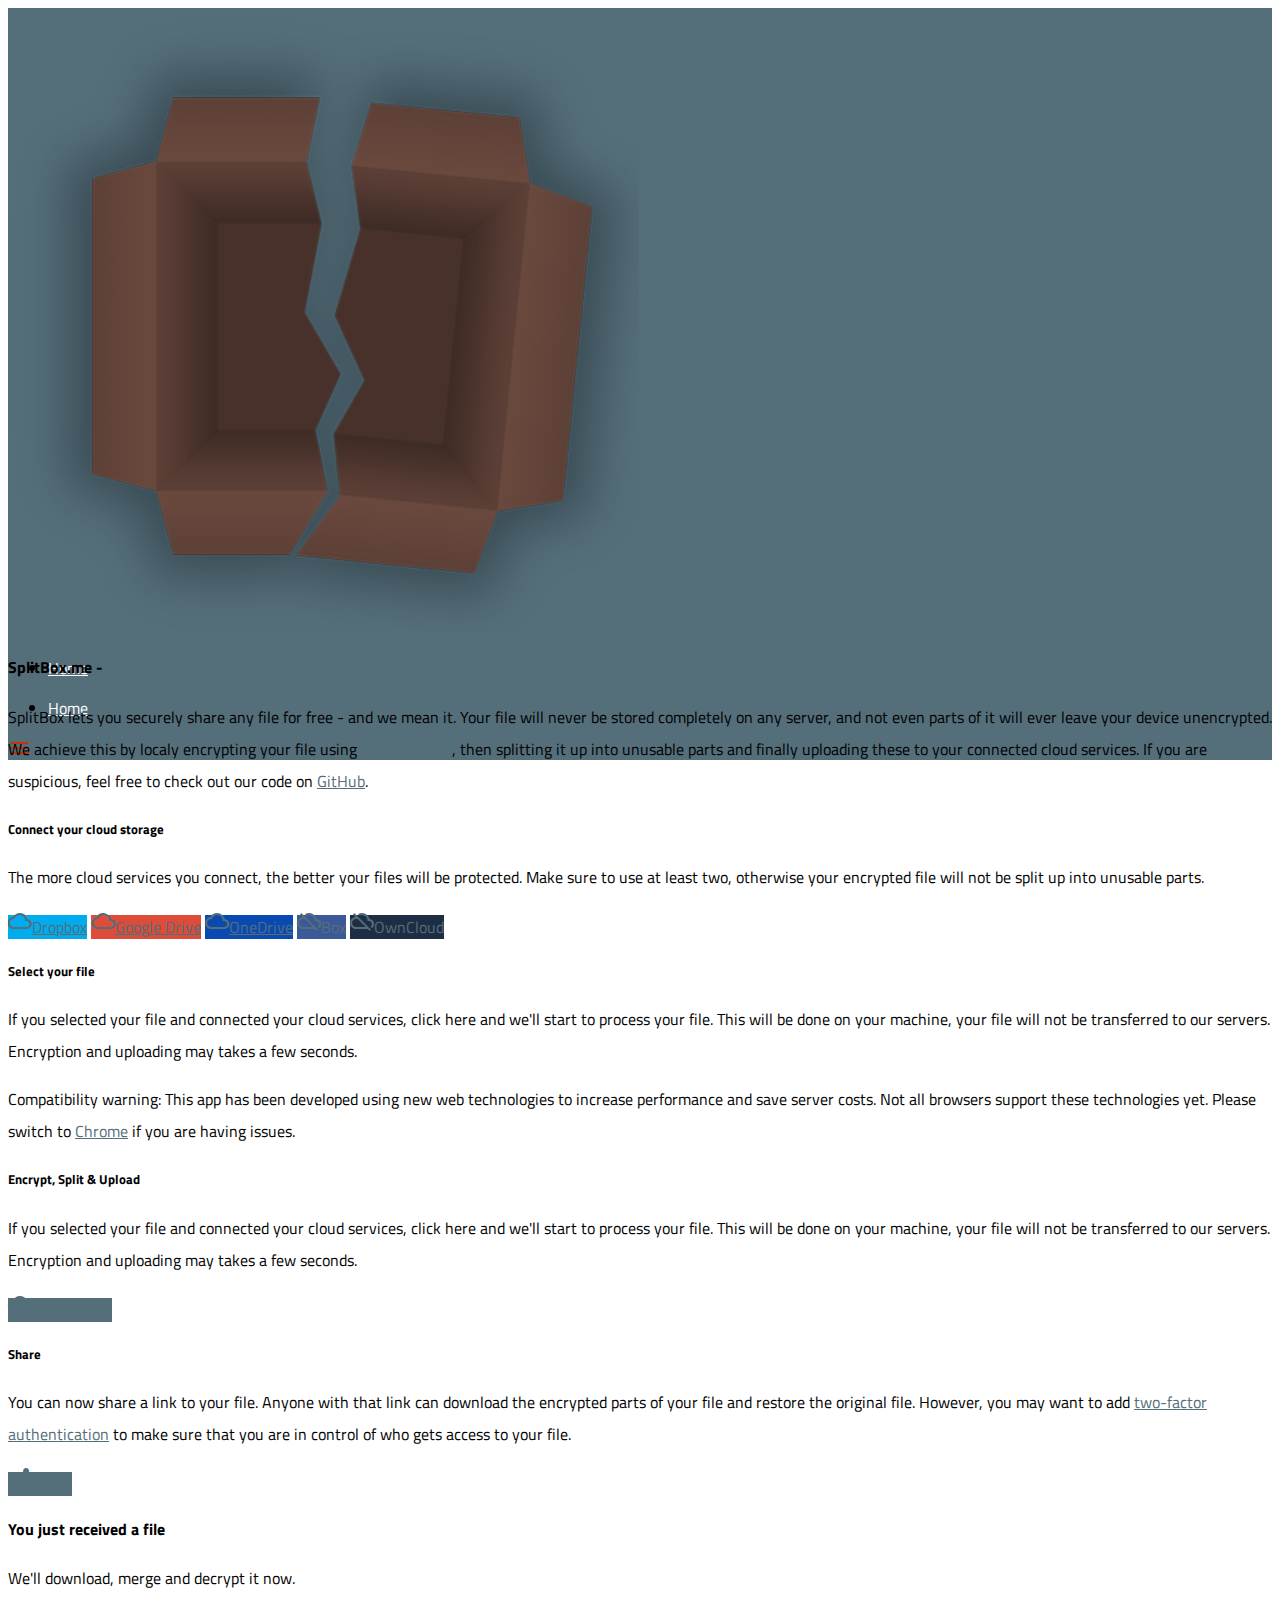
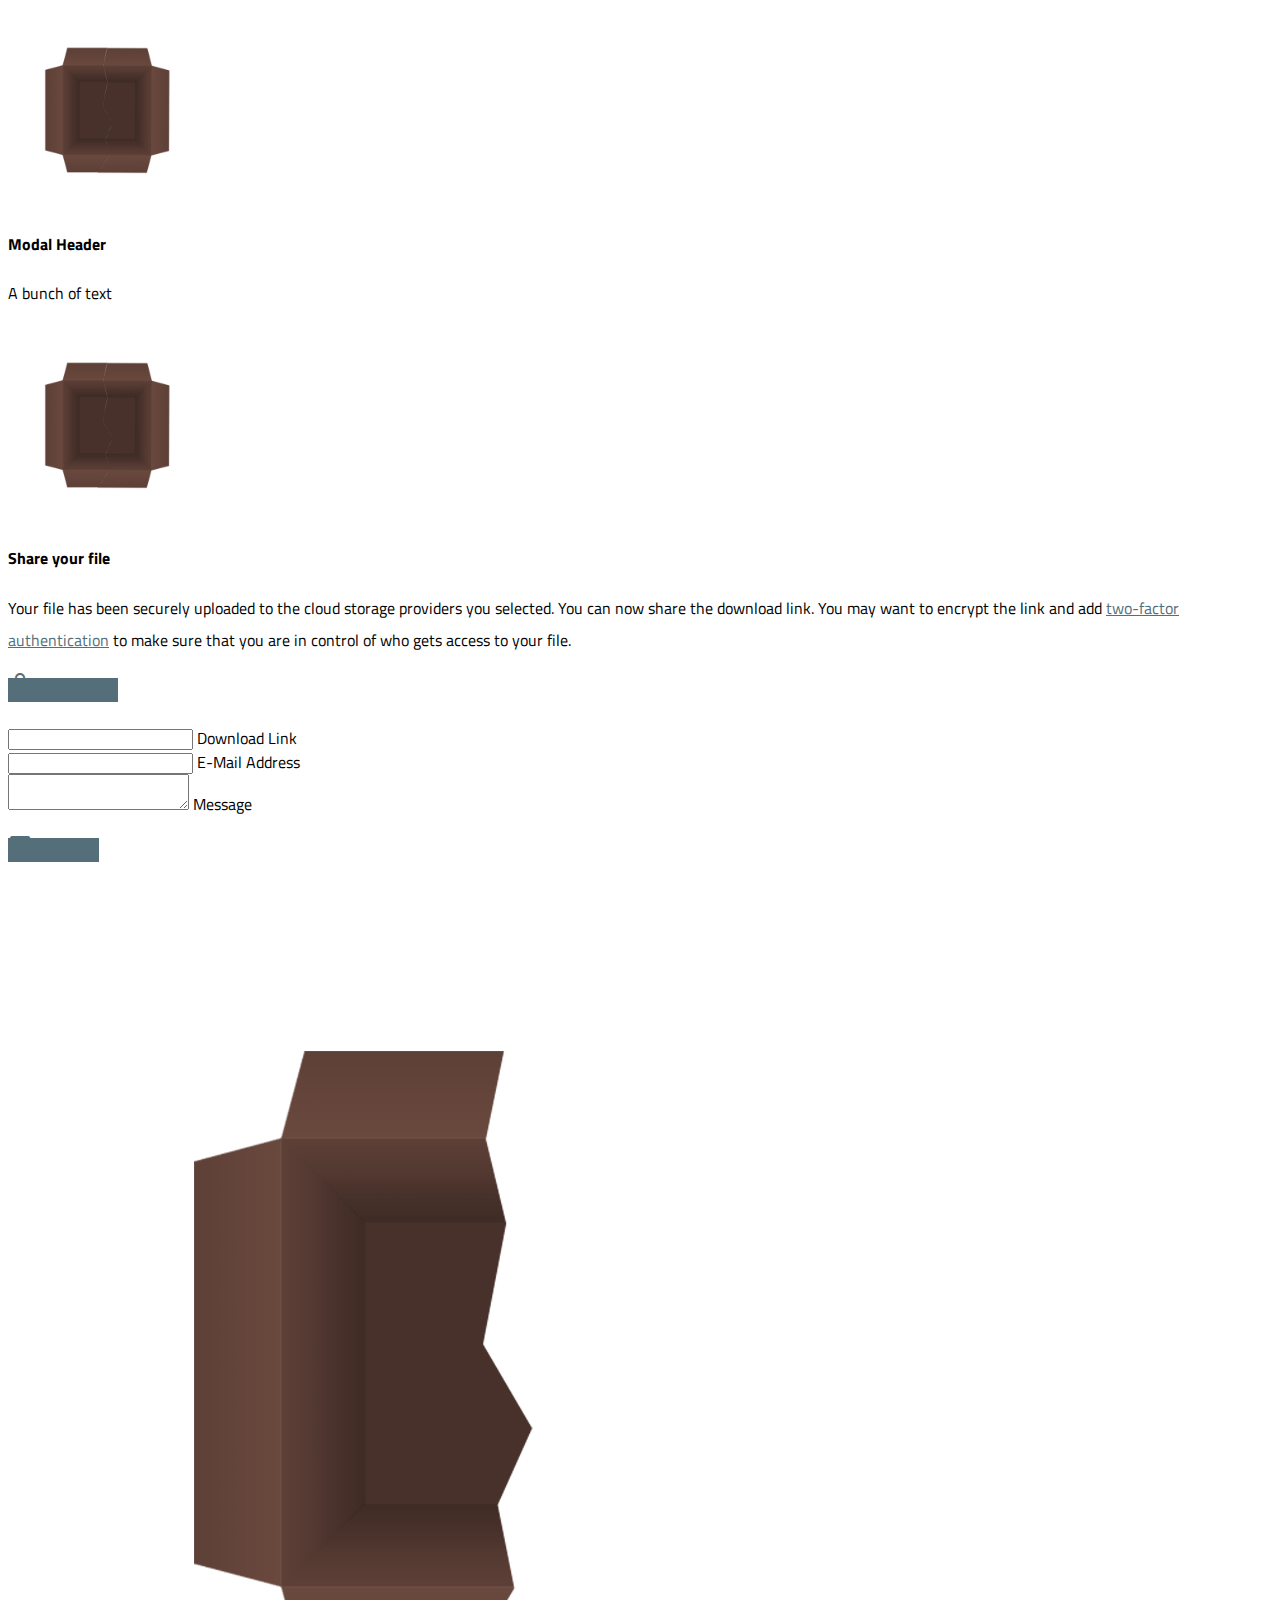
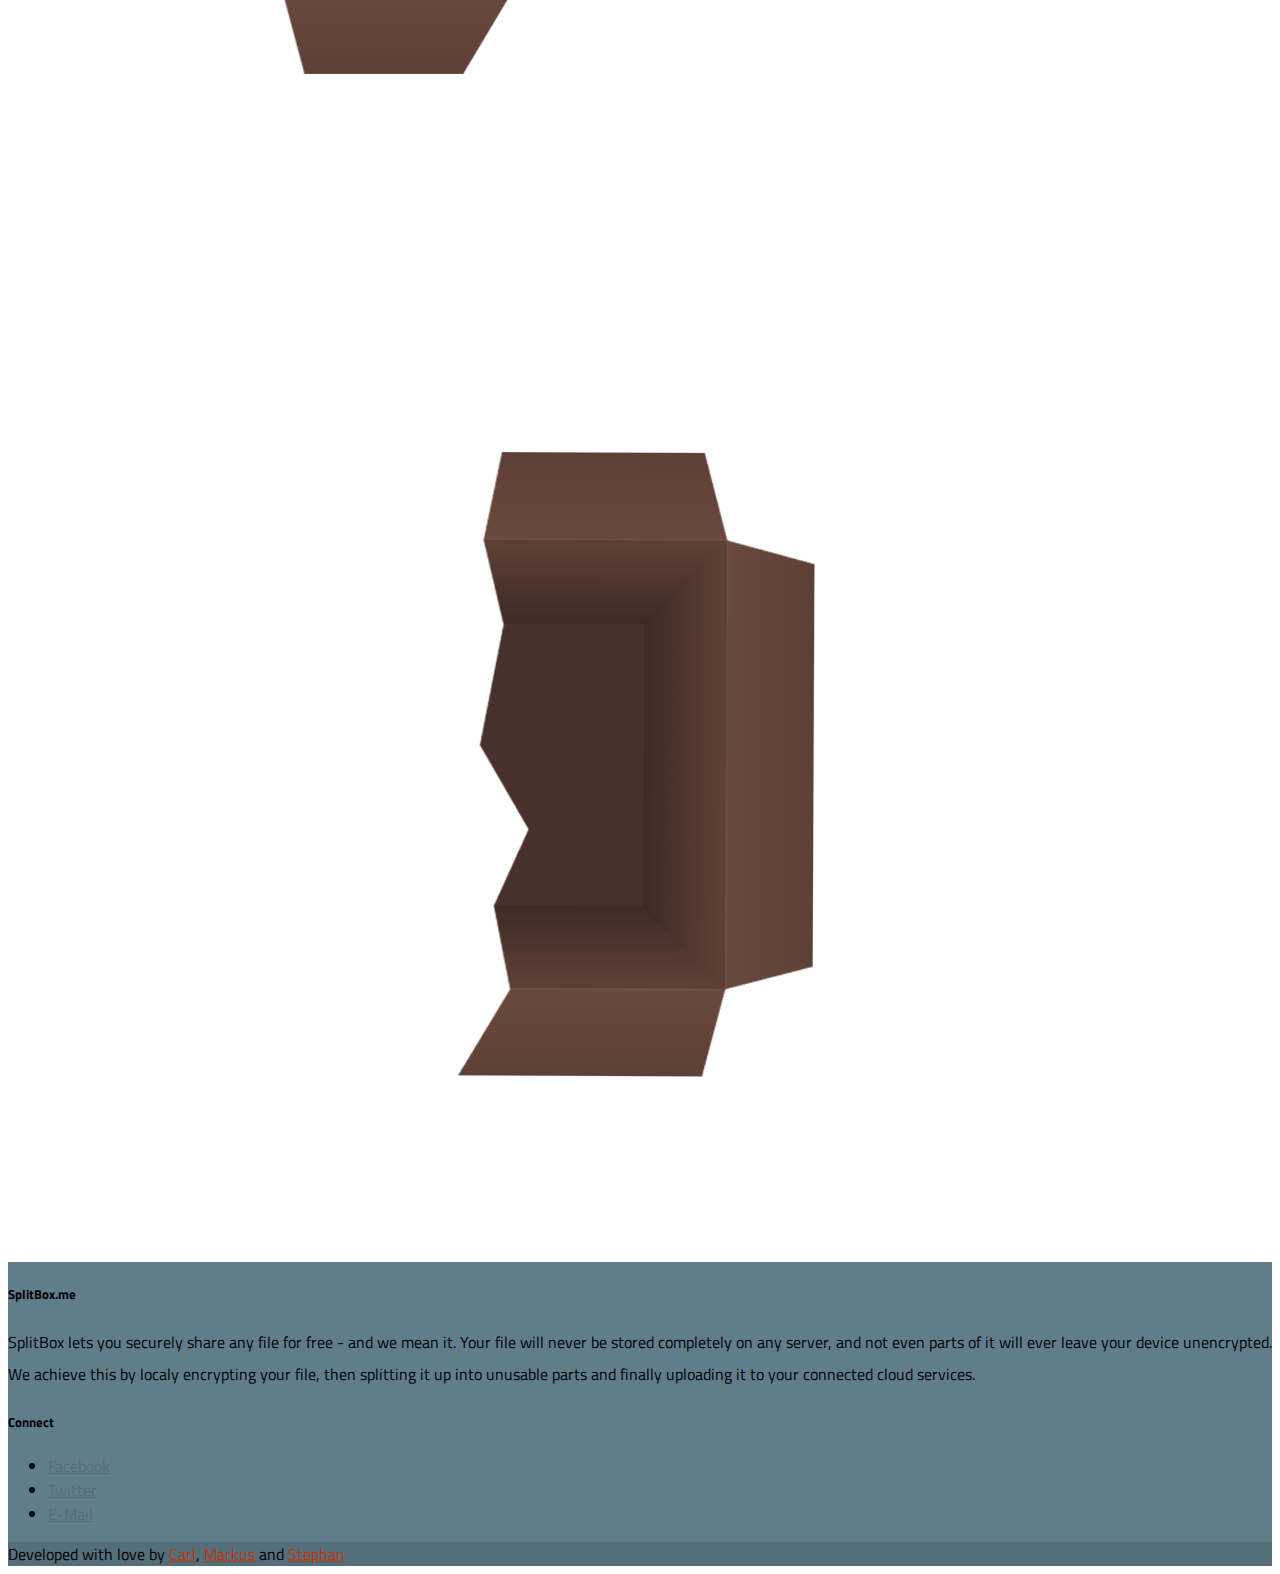
==== index.html @ 9d8092e7 "Change default font" ====
<html lang="en">
	<head>
		<meta http-equiv="Content-Type" content="text/html; charset=UTF-8"/>
		<meta name="viewport" content="width=device-width, initial-scale=1, maximum-scale=1.0, user-scalable=no"/>

		<title>SplitBox.me</title>

		<link rel="icon" type="image/png" href="images/logo.png" />

		<meta property="og:title" content="SplitBox.me - Secure Cloud Sharing" />
		<meta property="og:site_name" content="SplitBox.me"/>
		<meta property="og:description" content="SplitBox lets you securely share any file for free - and we mean it. Your file will never be stored completely on any server, and not even parts of it will ever leave your device unencrypted. We achieve this by localy encrypting your file, then splitting it up into unusable parts and finally uploading it to your connected cloud services." />
		<meta property="og:image" content="images/logo.png" />

		<link href="https://fonts.googleapis.com/icon?family=Material+Icons" rel="stylesheet">
		<link href='https://fonts.googleapis.com/css?family=Titillium+Web:300' rel='stylesheet' type='text/css'>
		<link href="css/materialize.css" type="text/css" rel="stylesheet" media="screen,projection" />
		<link href="css/dropzone.css" type="text/css" rel="stylesheet" media="screen,projection" />
		<link href="css/style.css" type="text/css" rel="stylesheet" media="screen,projection" />

	</head>
	
	<body>
		<header>
			<nav class="primary-color-dark" role="navigation">
				<div class="nav-wrapper container">
					
					<a id="logo-left-container" href="#" class="brand-logo hide-on-small-only">
						<img src="images/logo.png" />
					</a>

					<ul class="right hide-on-med-and-down">
						<li><a href="http://splitbox.me">Home</a></li>
					</ul>

					<ul id="nav-mobile" class="side-nav">
						<li><a href="http://splitbox.me">Home</a></li>
					</ul>
					<a href="#" data-activates="nav-mobile" class="button-collapse"><i
						class="material-icons accent-color-text">menu</i></a>
				</div>
			</nav>
		</header>

		<main>

			<div class="container">
				<h4>SplitBox.me - <a href="about.html">Secure File Sharing</a></h4>
				<p>SplitBox lets you securely share any file for free - and we mean it. Your file will never be stored completely on any server, and not even parts of it will ever leave your device unencrypted. We achieve this by localy encrypting your file using <a href="https://en.wikipedia.org/wiki/One-time_pad" target="_blank">one-time pad</a>, then splitting it up into unusable parts and finally uploading these to your connected cloud services. If you are suspicious, feel free to check out our code on <a href="https://github.com/SplitBoxMe" target="_blank">GitHub</a>.</p>
				<div class="divider"></div>

				<div class="section">
					<h5>Connect your cloud storage</h5>
					<p>The more cloud services you connect, the better your files will be protected. Make sure to use at least two, otherwise your encrypted file will not be split up into unusable parts.</p>

					<a id="cloud_dropbox" class="waves-effect waves-light btn-large" href="javascript:authorizeWithDropbox();" style="background-color: #00aced;"><i class="material-icons left">cloud_queue</i>Dropbox</a>

					<a id="cloud_googledrive" class="waves-effect waves-light btn-large" style="background-color: #dd4b39;" href="javascript:authorizeWithGoogleDrive();"><i class="material-icons left">cloud_queue</i>Google Drive</a>

					<a id="cloud_onedrive" class="waves-effect waves-light btn-large" href="https://login.live.com/oauth20_authorize.srf?client_id=000000004816FB64&scope=onedrive.readwrite&response_type=token&redirect_uri=https://splitbox.me" style="background-color: #094AB2;"><i class="material-icons left">cloud_queue</i>OneDrive</a>

					<a id="cloud_box" class="waves-effect waves-light btn-large tooltipped disabled" data-position="bottom" data-delay="50" data-tooltip="coming soon" style="background-color: #3B5998;"><i class="material-icons left">cloud_off</i>Box</a>

					<a id="cloud_owncloud" class="waves-effect waves-light btn-large tooltipped disabled" data-position="bottom" data-delay="50" data-tooltip="coming soon" style="background-color: #1D2D44;"><i class="material-icons left">cloud_off</i>OwnCloud</a>

				</div>
				<div class="divider"></div>

				<div class="section">
					<h5>Select your file</h5>
					<p>If you selected your file and connected your cloud services, click here and we'll start to process your file. This will be done on your machine, your file will not be transferred to our servers. Encryption and uploading may takes a few seconds.</p>
					<p id="compatibilityWarning" class="hide"><span class="red-text">Compatibility warning:</span> This app has been developed using new web technologies to increase performance and save server costs. Not all browsers support these technologies yet. Please switch to <a href="http://www.google.com/chrome/" target="_blnak">Chrome</a> if you are having issues.</p>
					<form action="#" class="dropzone" id="imageDropzone"></form>
				</div>
				
				<div class="section hide">
					<h5>Encrypt, Split &amp; Upload</h5>
					<p>If you selected your file and connected your cloud services, click here and we'll start to process your file. This will be done on your machine, your file will not be transferred to our servers. Encryption and uploading may takes a few seconds.</p>
					<a id="processButton" href="javascript:processFile();" class="primary-color-dark waves-effect waves-light btn-large disabled"><i class="material-icons left">backup</i>Process File</a>
				</div>

				<div class="section hide">
					<h5>Share</h5>
					<p>You can now share a link to your file. Anyone with that link can download the encrypted parts of your file and restore the original file. However, you may want to add <a href="https://en.wikipedia.org/wiki/Two-factor_authentication" target="_blank">two-factor authentication</a> to make sure that you are in control of who gets access to your file.</p>
					<a id="shareButton" href="javascript:shareFile();" class="primary-color-dark waves-effect waves-light btn-large disabled"><i class="material-icons left">share</i>Share</a>
				</div>

				
				<div id="modalDownload" class="modal">
					<div class="modal-content">
						<h4 id="downloadHeader">You just received a file</h4>
						<p id="downloadDescription">We'll download, merge and decrypt it now.</p>
						<div id="downloadAnimationContainer">
							<div id="boxDownloadLeft">&nbsp;</div>
							<div id="boxDownloadRight">&nbsp;</div>
						</div>
					</div>
				</div>

				<div id="modalUpload" class="modal">
					<div class="modal-content">
						<h4 id="uploadHeader">Modal Header</h4>
						<p id="uploadDescription">A bunch of text</p>
						<div id="uploadAnimationContainer">
							<div id="boxLeft">&nbsp;</div>
							<div id="boxRight">&nbsp;</div>
						</div>
					</div>
				</div>

				<div id="modalShare" class="modal">
					<div class="modal-content">
						<h4 id="uploadHeader">Share your file</h4>
						<p id="uploadDescription">Your file has been securely uploaded to the cloud storage providers you selected. You can now share the download link. You may want to encrypt the link and add <a href="https://en.wikipedia.org/wiki/Two-factor_authentication" target="_blank">two-factor authentication</a> to make sure that you are in control of who gets access to your file.</p>
						
						<a id="encryptLink" href="javascript:encryptLink();" class="primary-color-dark waves-effect waves-light btn"><i class="material-icons left">lock</i>Encrypt Link</a>
						<br/><br/>
						<form class="col s12">
							<div class="row">
								<div class="input-field col s12">
									<input id="downloadLink" type="text" value="">
									<label class="active" for="downloadLink">Download Link</label>
								</div>
								<div class="input-field col s12">
									<input id="mailAddress" type="email" value="">
									<label class="active" for="mailAddress">E-Mail Address</label>
								</div>
								<div class="input-field col s12">
									<textarea id="mailMessage" class="materialize-textarea"></textarea>
									<label class="active" for="mailMessage">Message</label>
								</div>
							</div>
						</form>

						<a id="sendMail" href="javascript:shareLinkViaMail();" class="primary-color-dark waves-effect waves-light btn"><i class="material-icons left">mail</i>Send Mail</a>

					</div>
				</div>

			</div>

			<!-- preoading stuff -->
			<div class="hide">
				<img src="images/logo_left.png">
				<img src="images/logo_right.png">
			</div>
		</main>

		<!-- Scripts -->
		<script src="https://code.jquery.com/jquery-2.1.1.min.js"></script>
		<script src="https://www.dropbox.com/static/api/dropbox-datastores-1.2-latest.js" type="text/javascript"></script>
		<script src="https://apis.google.com/js/client.js"></script>
		<script src="js/materialize.js"></script>
		<script src="js/q.js"></script>
		<script src="js/dropzone.js"></script>
		<script src="js/dropboxconnector.js" type="text/javascript"></script>
		<script src="js/googledriveconnector.js" type="text/javascript"></script>
		<script src="js/uploadmanager.js"></script>
		<script src="js/downloadmanager.js"></script>
		<script src="js/onedriveconnector.js"></script>
		<script src="js/main.js"></script>

	</body>

	<footer class="page-footer primary-color">
			<div class="container">
				<div class="row">
					<div class="col l6 s12">
						<h5 class="white-text">SplitBox.me</h5>
						<p class="grey-text text-lighten-4">SplitBox lets you securely share any file for free - and we mean it. Your file will never be stored completely on any server, and not even parts of it will ever leave your device unencrypted. We achieve this by localy encrypting your file, then splitting it up into unusable parts and finally uploading it to your connected cloud services.</p>
					</div>
					<div class="col l3 s12">
						<h5 class="white-text">Connect</h5>
						<ul>
							<li><a class="white-text" href="https://www.facebook.com/SplitBox">Facebook</a></li>
							<li><a class="white-text" href="https://twitter.com/SplitBoxMe">Twitter</a></li>
							<li><a class="white-text" href="mailto:contact@steppschuh.net">E-Mail</a></li>
						</ul>
					</div>
					<div class="col l3 s12">
					</div>
				</div>
			</div>
			<div class="footer-copyright primary-color-dark">
				<div class="container">
					Developed with love by 
					<a class="accent-color-text text-lighten-3" href="http://carl-ambroselli.de/">Carl</a>, 
					<a class="accent-color-text text-lighten-3" href="http://markus-petrykowski.de/">Markus</a> and 
					<a class="accent-color-text text-lighten-3" href="http://steppschuh.net/">Stephan</a>
				</div>
			</div>
		</footer>		

</html>
---- css/style.css ----
nav ul a,
nav .brand-logo {
  color: #FFFFFF;
}

body {
  display: flex;
  min-height: 100vh;
  flex-direction: column;
  font-family: 'Titillium Web', Titillium
}

main {
  flex: 1 0 auto;
}

p {
  line-height: 2rem;
}

a {
  color: #546E7A;
}

a:hover {
  color: #546E7A;
}

#setupCanvasWrapper {
  width: 100%;
  height: 250px;
  margin-top: 30px;
}

#previewCanvasWrapper {
  width: 100%;
  height: 500px;
}

#logo-left-container {
  height: 100%;
  padding: 5px;
}

#logo-left-container img {
    height: 100%;
    width: auto;
}

.button-collapse {
  color: #26a69a;
}

.parallax-container {
  min-height: 380px;
  line-height: 0;
  height: auto;
  color: rgba(255,255,255,.9);
}
.parallax-container .section {
  width: 100%;
}

.btn-large:hover, .btn:hover {
  color: #FFF;
}

.btn-large, .btn {
	margin-bottom: 5px;	
}

.divider {
  margin-top: 10px;
  margin-bottom: 10px;
}

.collection .collection-item.avatar {
	min-height: 0px;
}

.secondary-content .material-icons {
	font-size: 34px;
}

.collection {
	margin: 0px;
}

.collection-item .title {
	float: top;
}

.collection-item .status {
	opacity: 0.5;
	margin-right: 10px;
}

.collection-item .ticket {
	opacity: 0.3;
}

.card {
    margin: 1rem 0 1rem 0;
}

.card .card-image-div {
	background-color: #EEE;
	width: 100%;
	height: 100%;
	background-size: cover;
	background-repeat: no-repeat;
  background-position: center; 
}

.card .card-content .card-title {
	line-height: 1.5;
}

.card .card-action a {
	color: #CDDC39;
}

.card .card-action a:hover {
	color: #CDDC39;
}

@media only screen and (max-width : 992px) {
  .parallax-container .section {
    position: absolute;
    top: 40%;
  }
  #index-banner .section {
    top: 10%;
  }
}

@media only screen and (max-width : 600px) {
  #index-banner .section {
    top: 0;
  }
}

.background-image-container {
  position: fixed;
  overflow: hidden;
  top: 0;
  left: 0;
  right: 0;
  bottom: 0;
  z-index: -1;
}

.background-image-container img {
  position: absolute;
  bottom: 0;
  min-width: 100%;
  min-height: 100%;
  opacity: 0.7;
}

.parallax img {
  opacity: 0.7;
}

.icon-block {
  padding: 0 15px;
}
.icon-block .material-icons {
  font-size: inherit;
}

footer.page-footer {
  margin: 0;
}

#uploadAnimationContainer, #downloadAnimationContainer {
  position: relative;
  width: 100%;
  height: 200px;
}

#boxLeft, #boxRight, #boxDownloadLeft, #boxDownloadRight {
  position: absolute;
  width: 200px;
  height: 200px;
  background-size: contain;
  background-repeat: no-repeat;
  background-position: center;
  -webkit-transition: all 300ms linear;
  -moz-transition: all 300ms linear;
  -ms-transition: all 300ms linear;
  -o-transition: all 300ms linear;
  transition: all 300ms linear;
}

#boxLeft, #boxDownloadLeft {
  background-image: url(../images/logo_left.png);
}

#boxRight, #boxDownloadRight {
  background-image: url(../images/logo_right.png);
}

/**
* Corporate design colors
**/
.primary-color {
  background-color: #607D8B !important;
}

.primary-color-dark {
  background-color: #546E7A !important;
}

.primary-color-light {
  background-color: #78909C !important;
}

.accent-color {
  background-color: #BF360C !important;
}

.primary-color-text {
  color: #607D8B !important;
}

.primary-color-dark-text {
  color: #546E7A !important;
}

.primary-color-light-text {
  color: #78909C !important;
}

.accent-color-text {
  color: #BF360C !important;
}
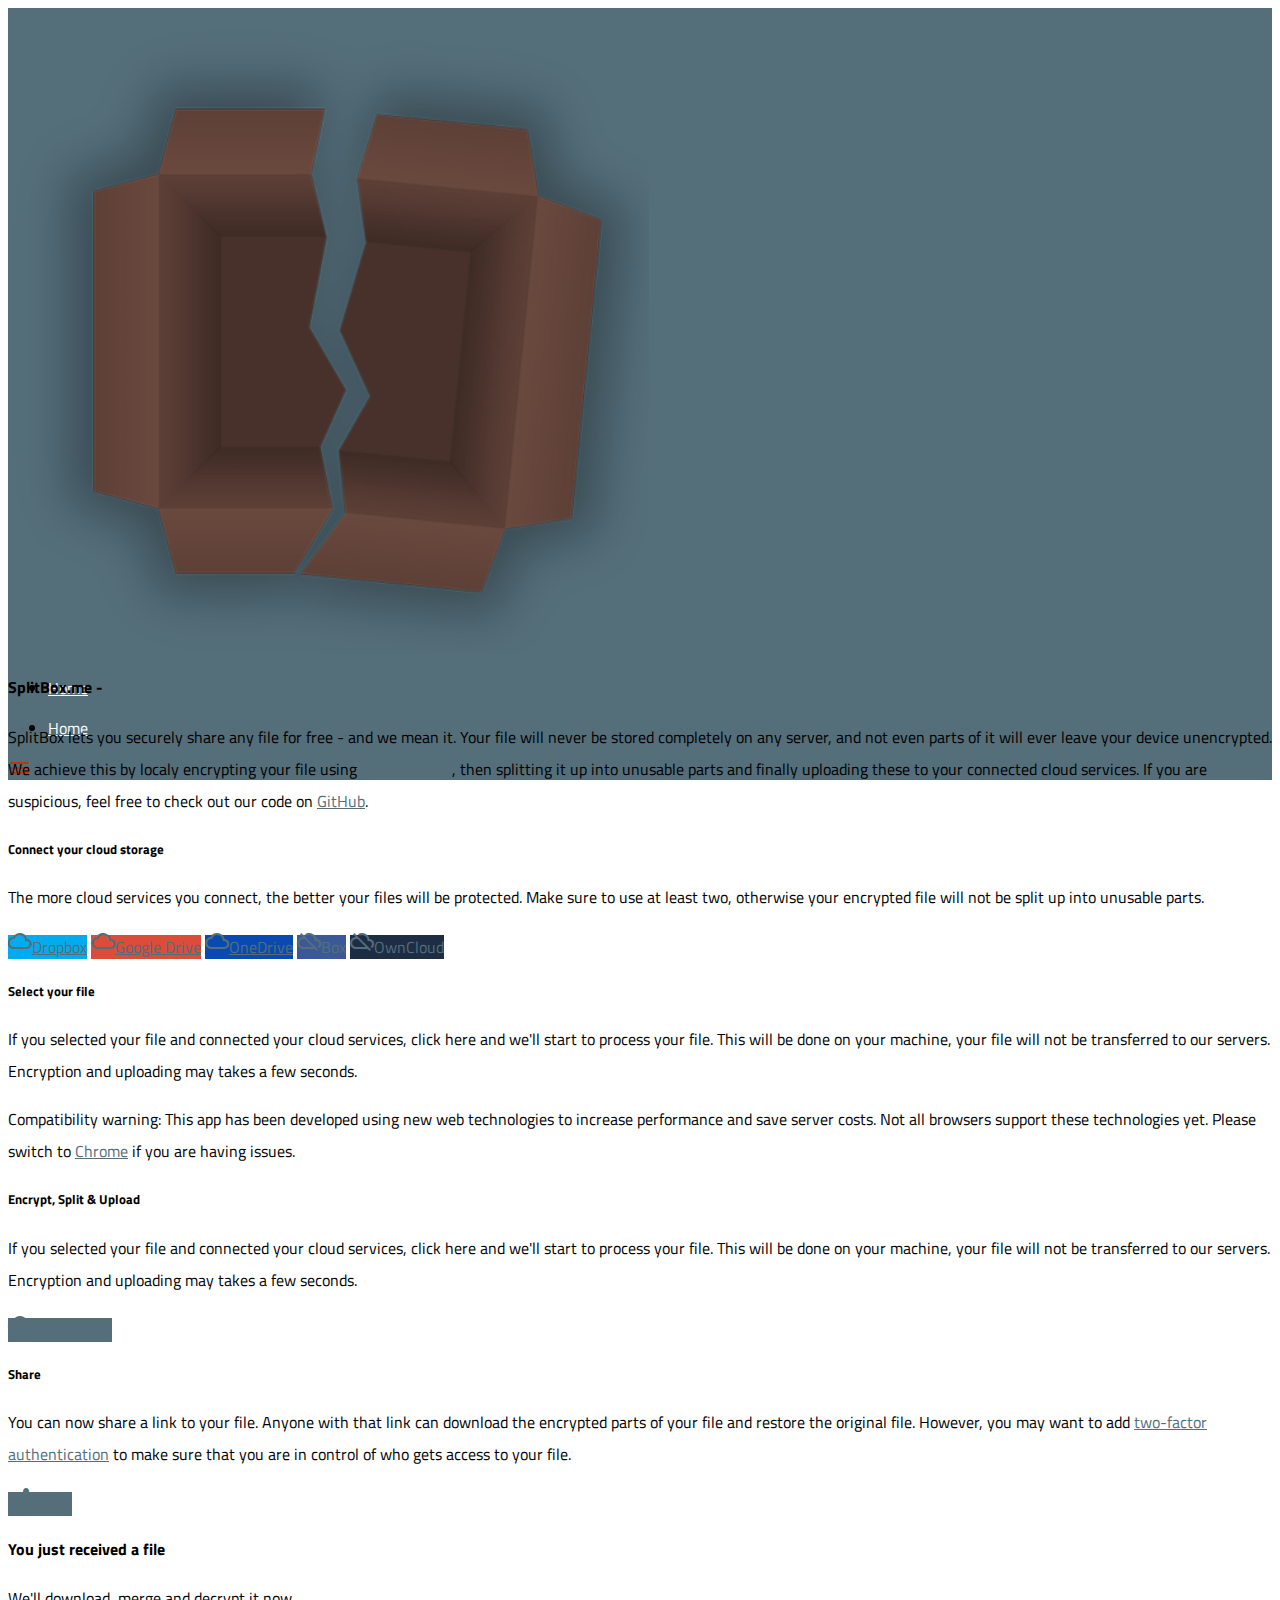
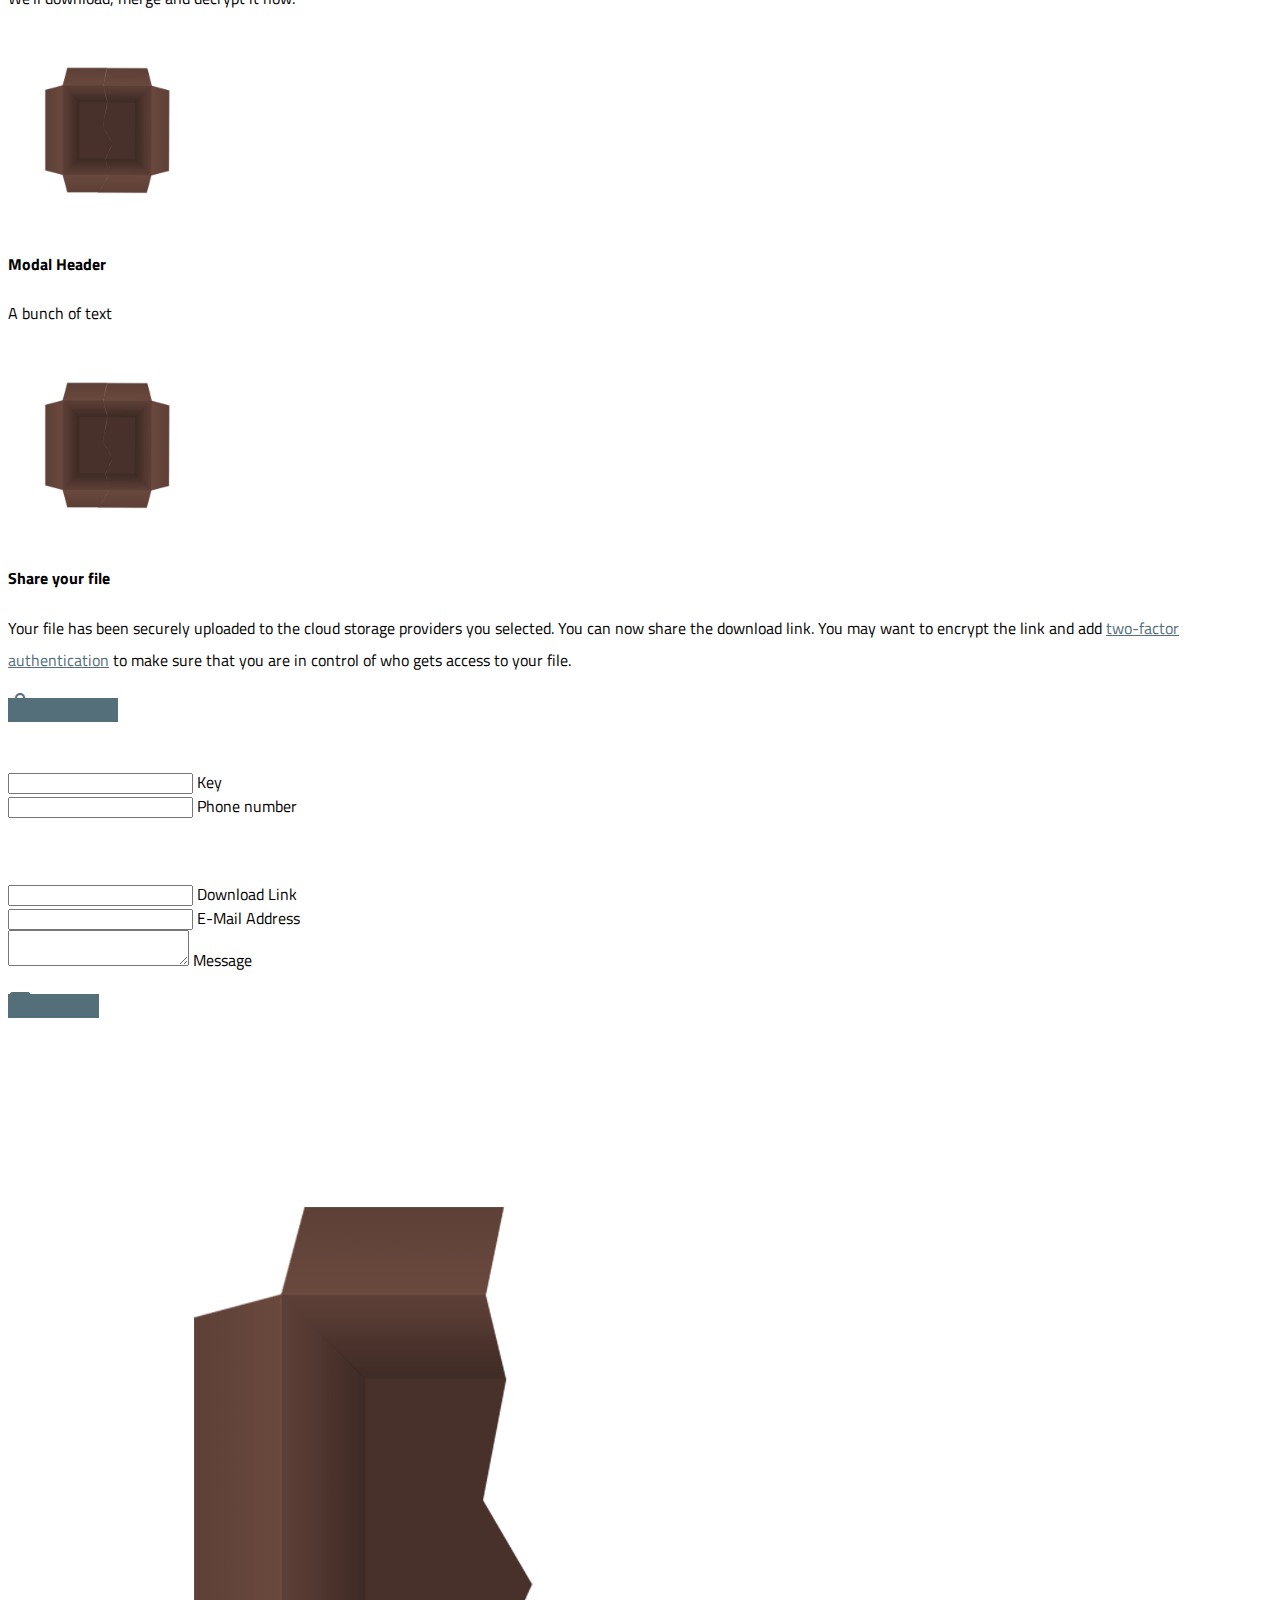
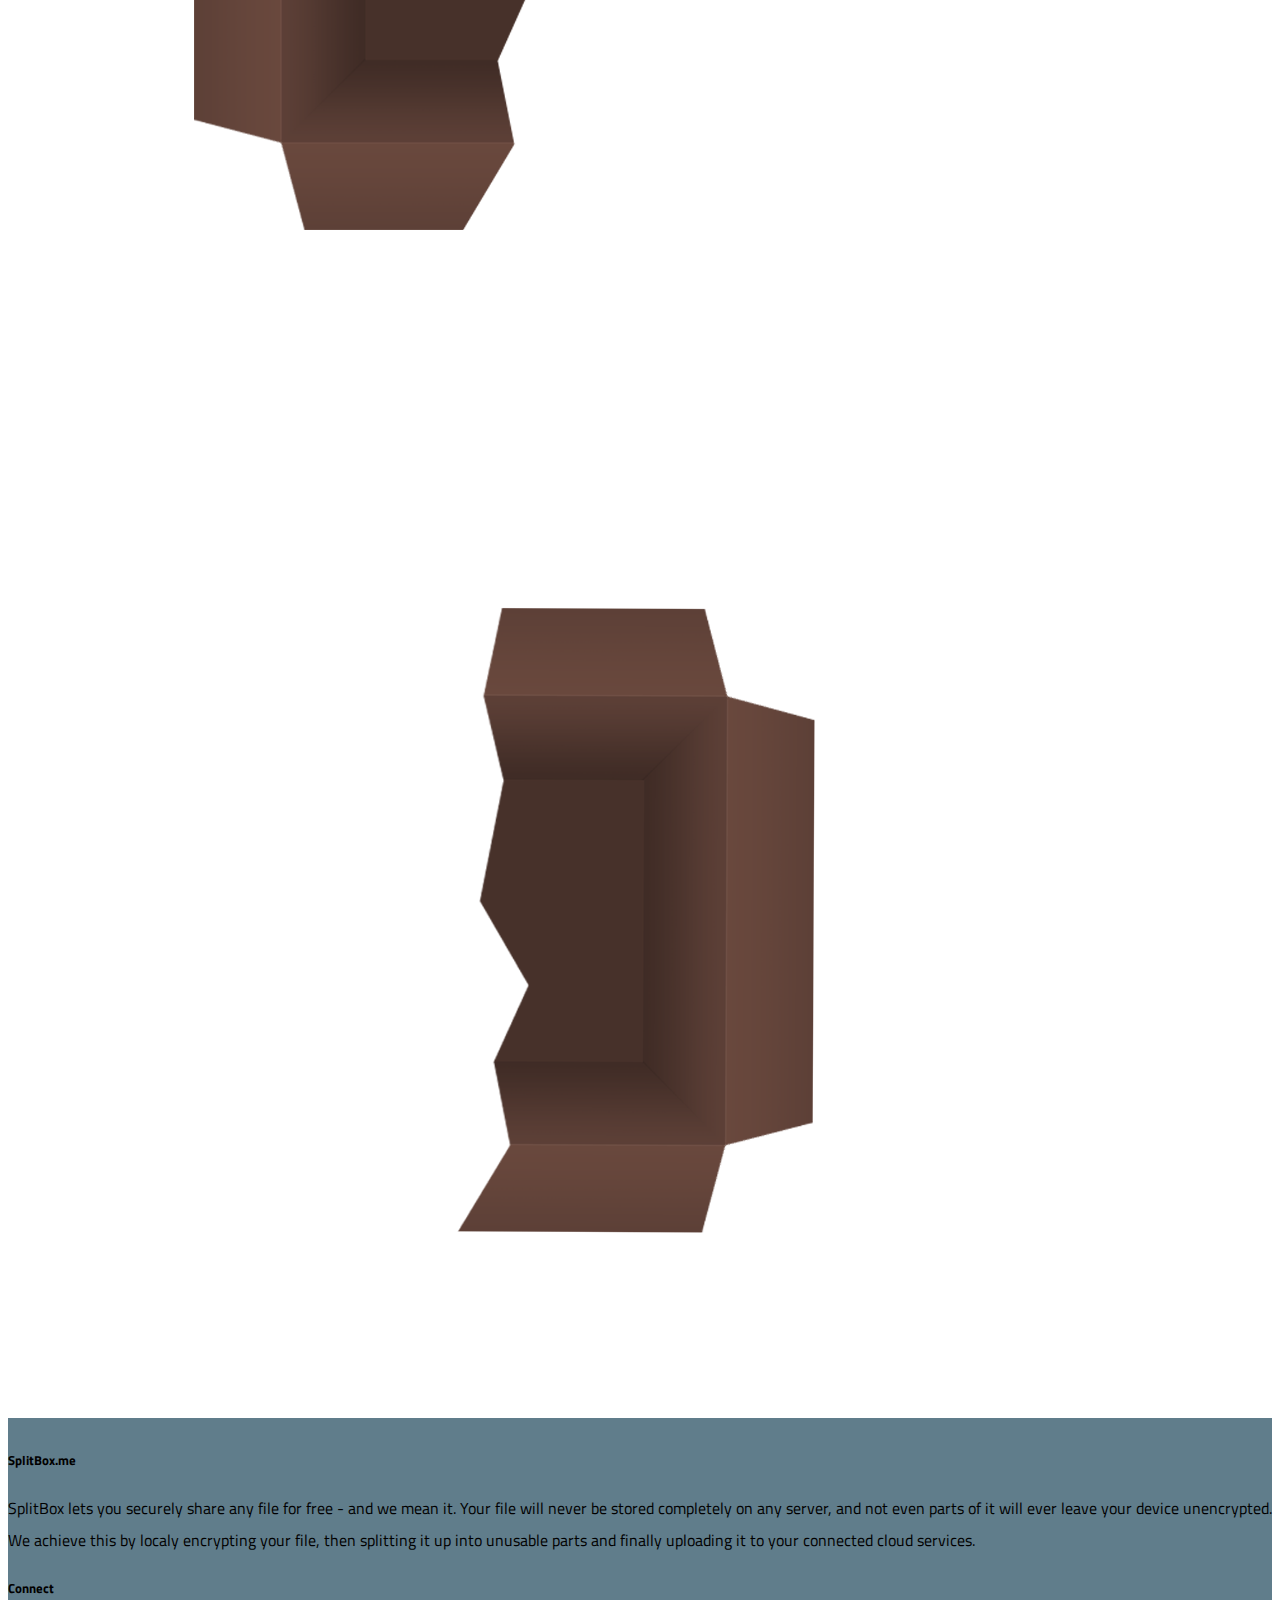
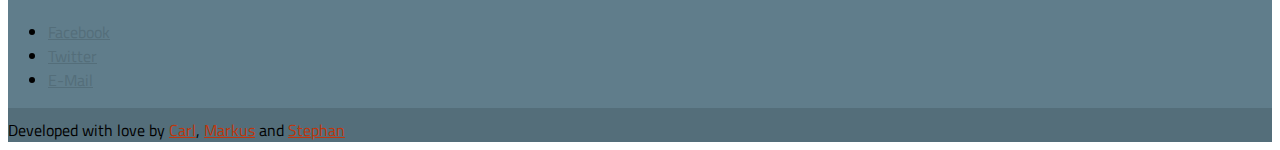
==== commit df990eb4: "Merge branch 'gh-pages' of https://github.com/SplitBoxMe/Webpage into gh-pages" ====
--- a/index.html
+++ b/index.html
@@ -13,7 +13,7 @@
 		<meta property="og:image" content="images/logo.png" />
 
 		<link href="https://fonts.googleapis.com/icon?family=Material+Icons" rel="stylesheet">
-		<link href='https://fonts.googleapis.com/css?family=Titillium+Web:300' rel='stylesheet' type='text/css'>
+		<link href='https://fonts.googleapis.com/css?family=Titillium+Web:400' rel='stylesheet' type='text/css'>
 		<link href="css/materialize.css" type="text/css" rel="stylesheet" media="screen,projection" />
 		<link href="css/dropzone.css" type="text/css" rel="stylesheet" media="screen,projection" />
 		<link href="css/style.css" type="text/css" rel="stylesheet" media="screen,projection" />
@@ -114,6 +114,23 @@
 						<p id="uploadDescription">Your file has been securely uploaded to the cloud storage providers you selected. You can now share the download link. You may want to encrypt the link and add <a href="https://en.wikipedia.org/wiki/Two-factor_authentication" target="_blank">two-factor authentication</a> to make sure that you are in control of who gets access to your file.</p>
 						
 						<a id="encryptLink" href="javascript:encryptLink();" class="primary-color-dark waves-effect waves-light btn"><i class="material-icons left">lock</i>Encrypt Link</a>
+						
+						<div id="sendSMSForm" class="hide">
+							<br/><br/>
+							<form class="col s12">
+								<div class="row">
+									<div class="input-field col s6">
+										<input id="decryptPass" type="text" value="">
+										<label class="active" for="decryptPass">Key</label>
+									</div>
+									<div class="input-field col s6">
+										<input id="phoneNumber" type="text" value="">
+										<label class="active" for="phoneNumber">Phone number</label>
+									</div>
+								</div>
+							</form>
+						</div>
+
 						<br/><br/>
 						<form class="col s12">
 							<div class="row">
@@ -150,6 +167,7 @@
 		<script src="https://code.jquery.com/jquery-2.1.1.min.js"></script>
 		<script src="https://www.dropbox.com/static/api/dropbox-datastores-1.2-latest.js" type="text/javascript"></script>
 		<script src="https://apis.google.com/js/client.js"></script>
+		<script src="js/aes.js"></script>
 		<script src="js/materialize.js"></script>
 		<script src="js/q.js"></script>
 		<script src="js/dropzone.js"></script>
--- a/css/style.css
+++ b/css/style.css
@@ -27,6 +27,10 @@
   color: #546E7A;
 }
 
+.container {
+  padding-top: 10px;
+}
+
 #setupCanvasWrapper {
   width: 100%;
   height: 250px;
@@ -41,6 +45,7 @@
 #logo-left-container {
   height: 100%;
   padding: 5px;
+  margin-top: -12px;
 }
 
 #logo-left-container img {
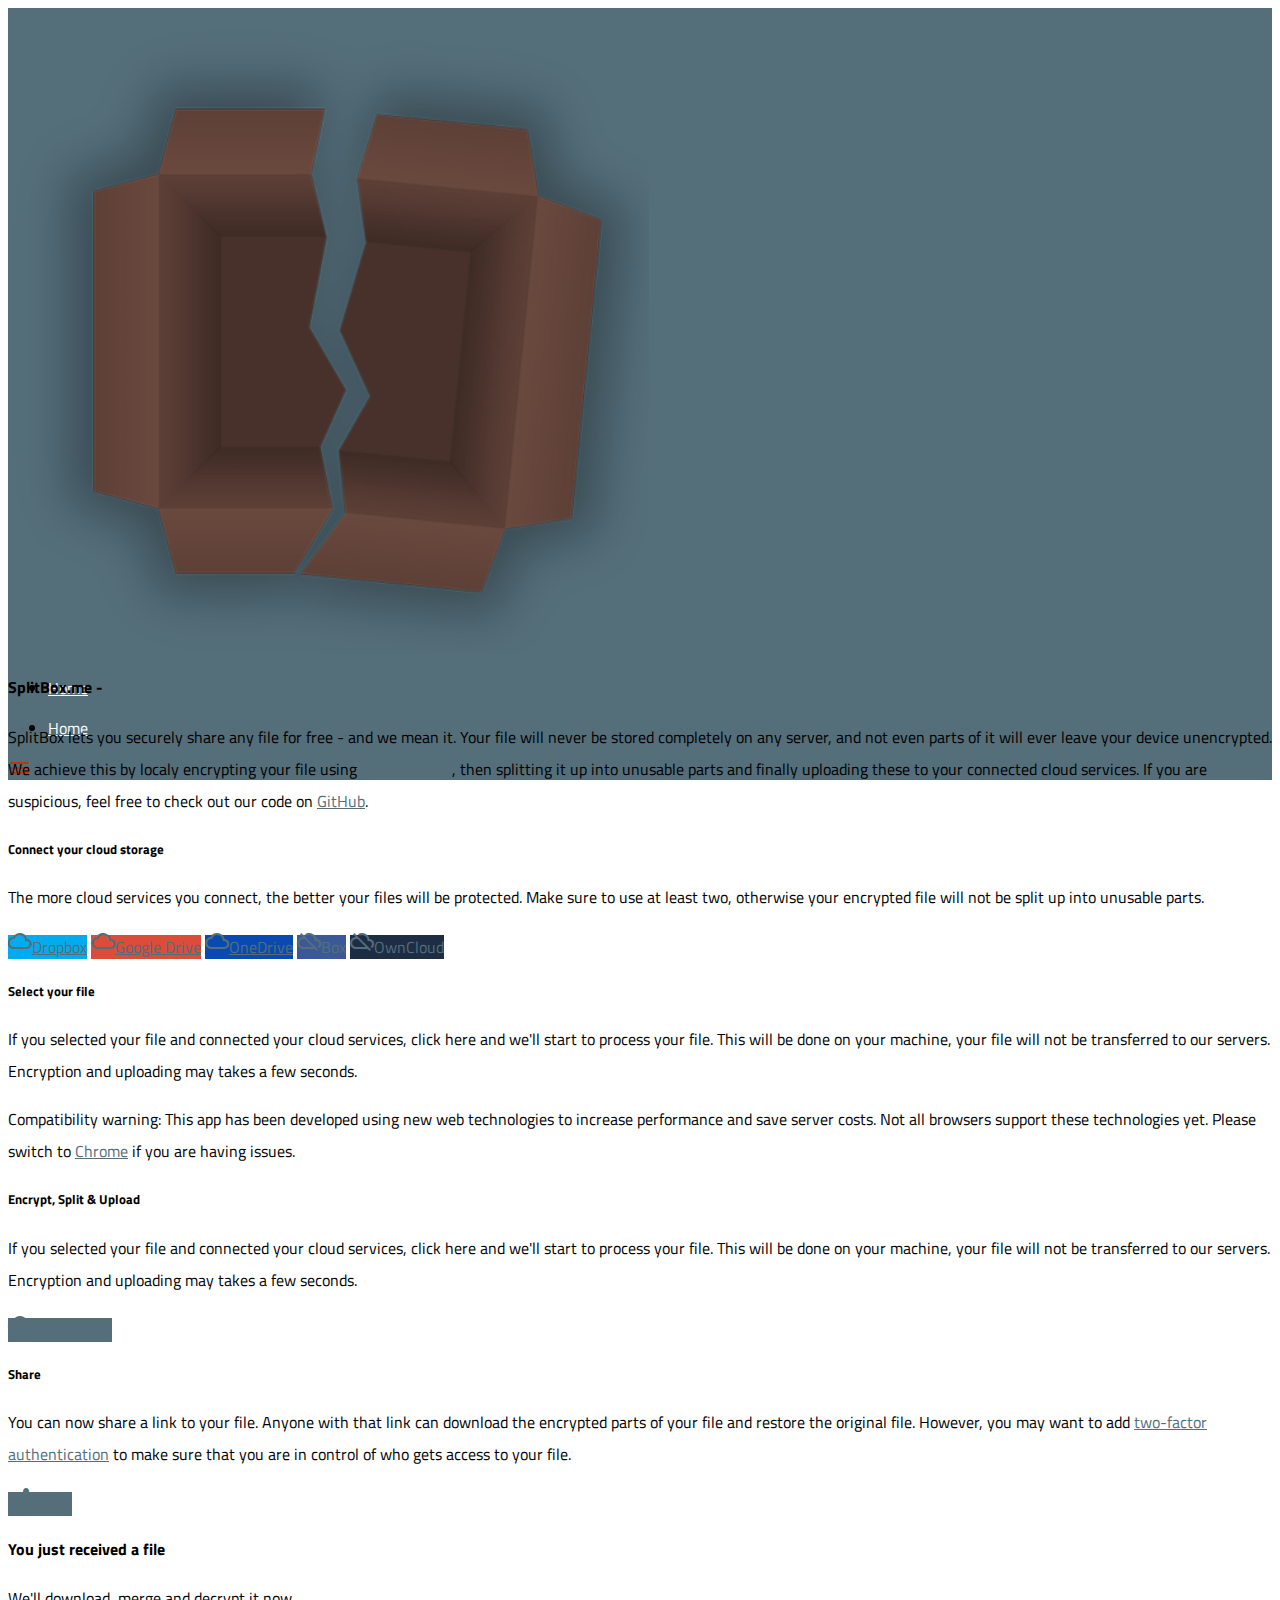
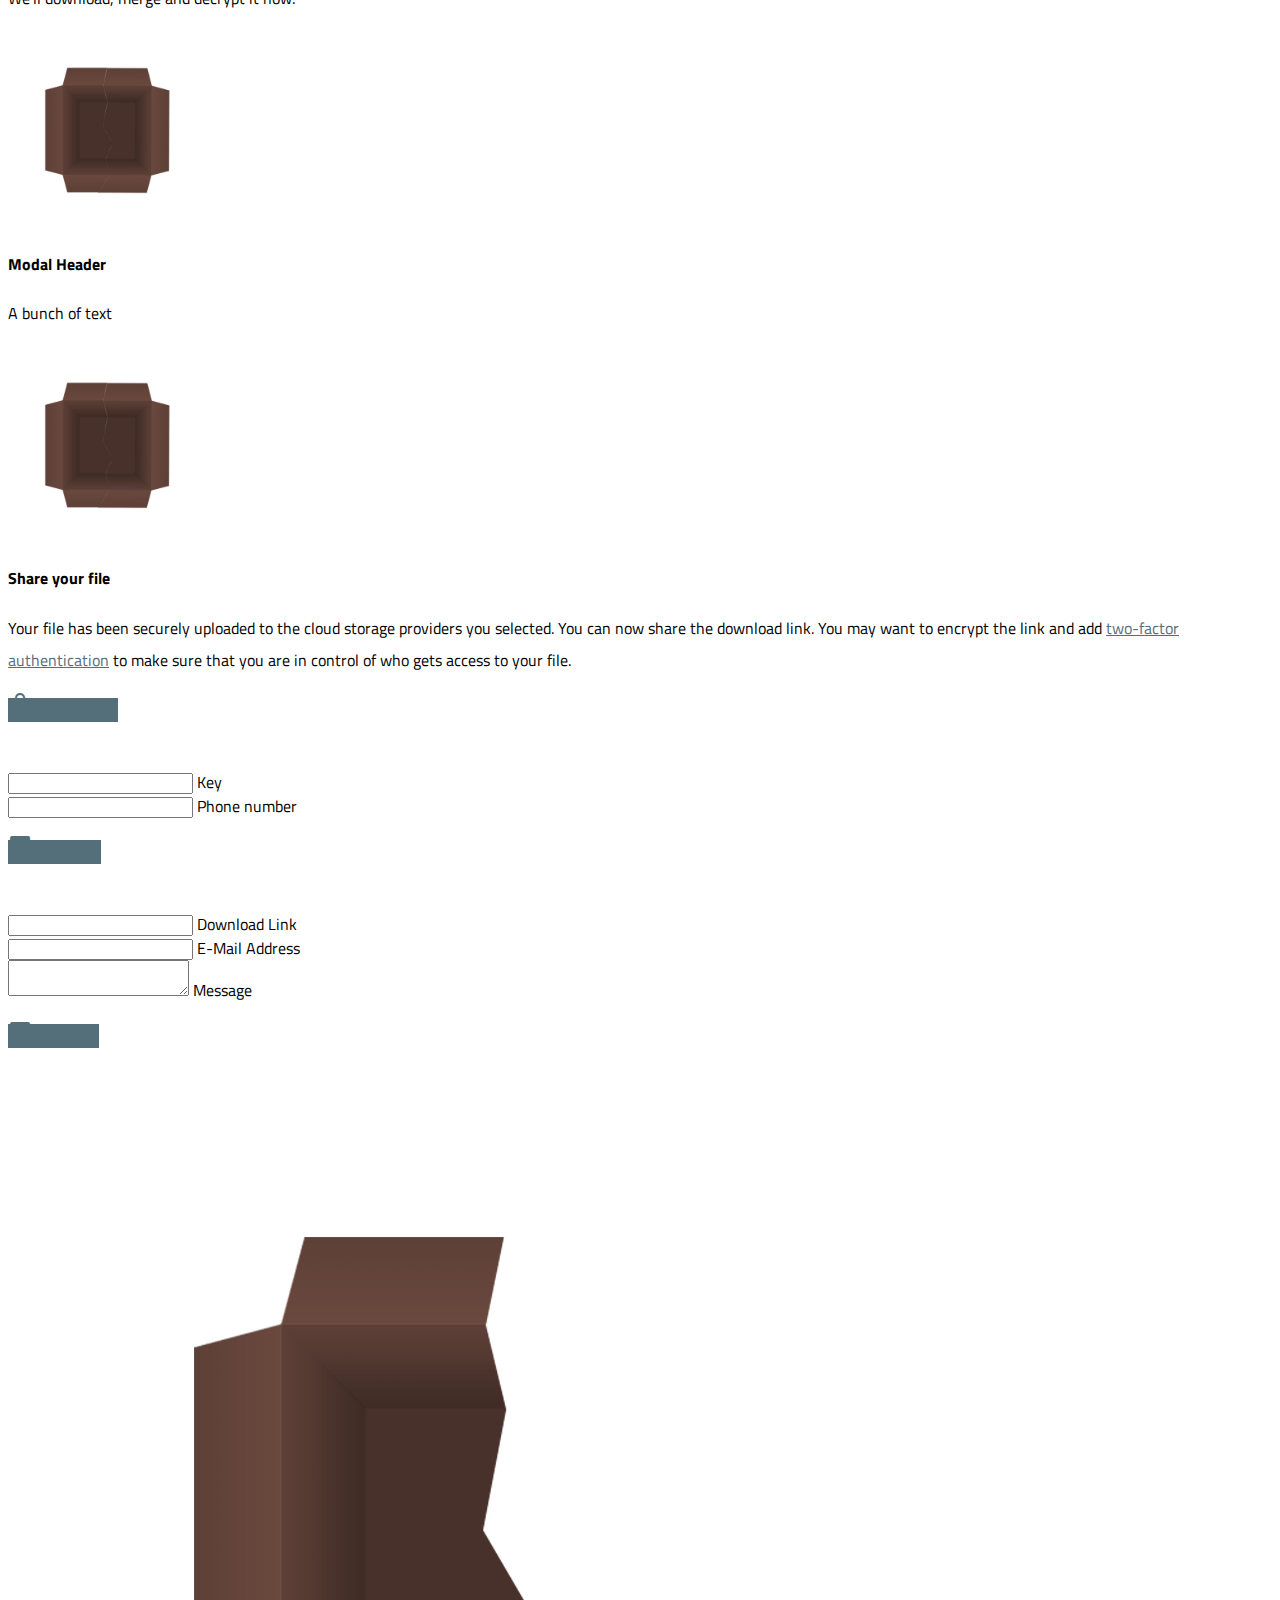
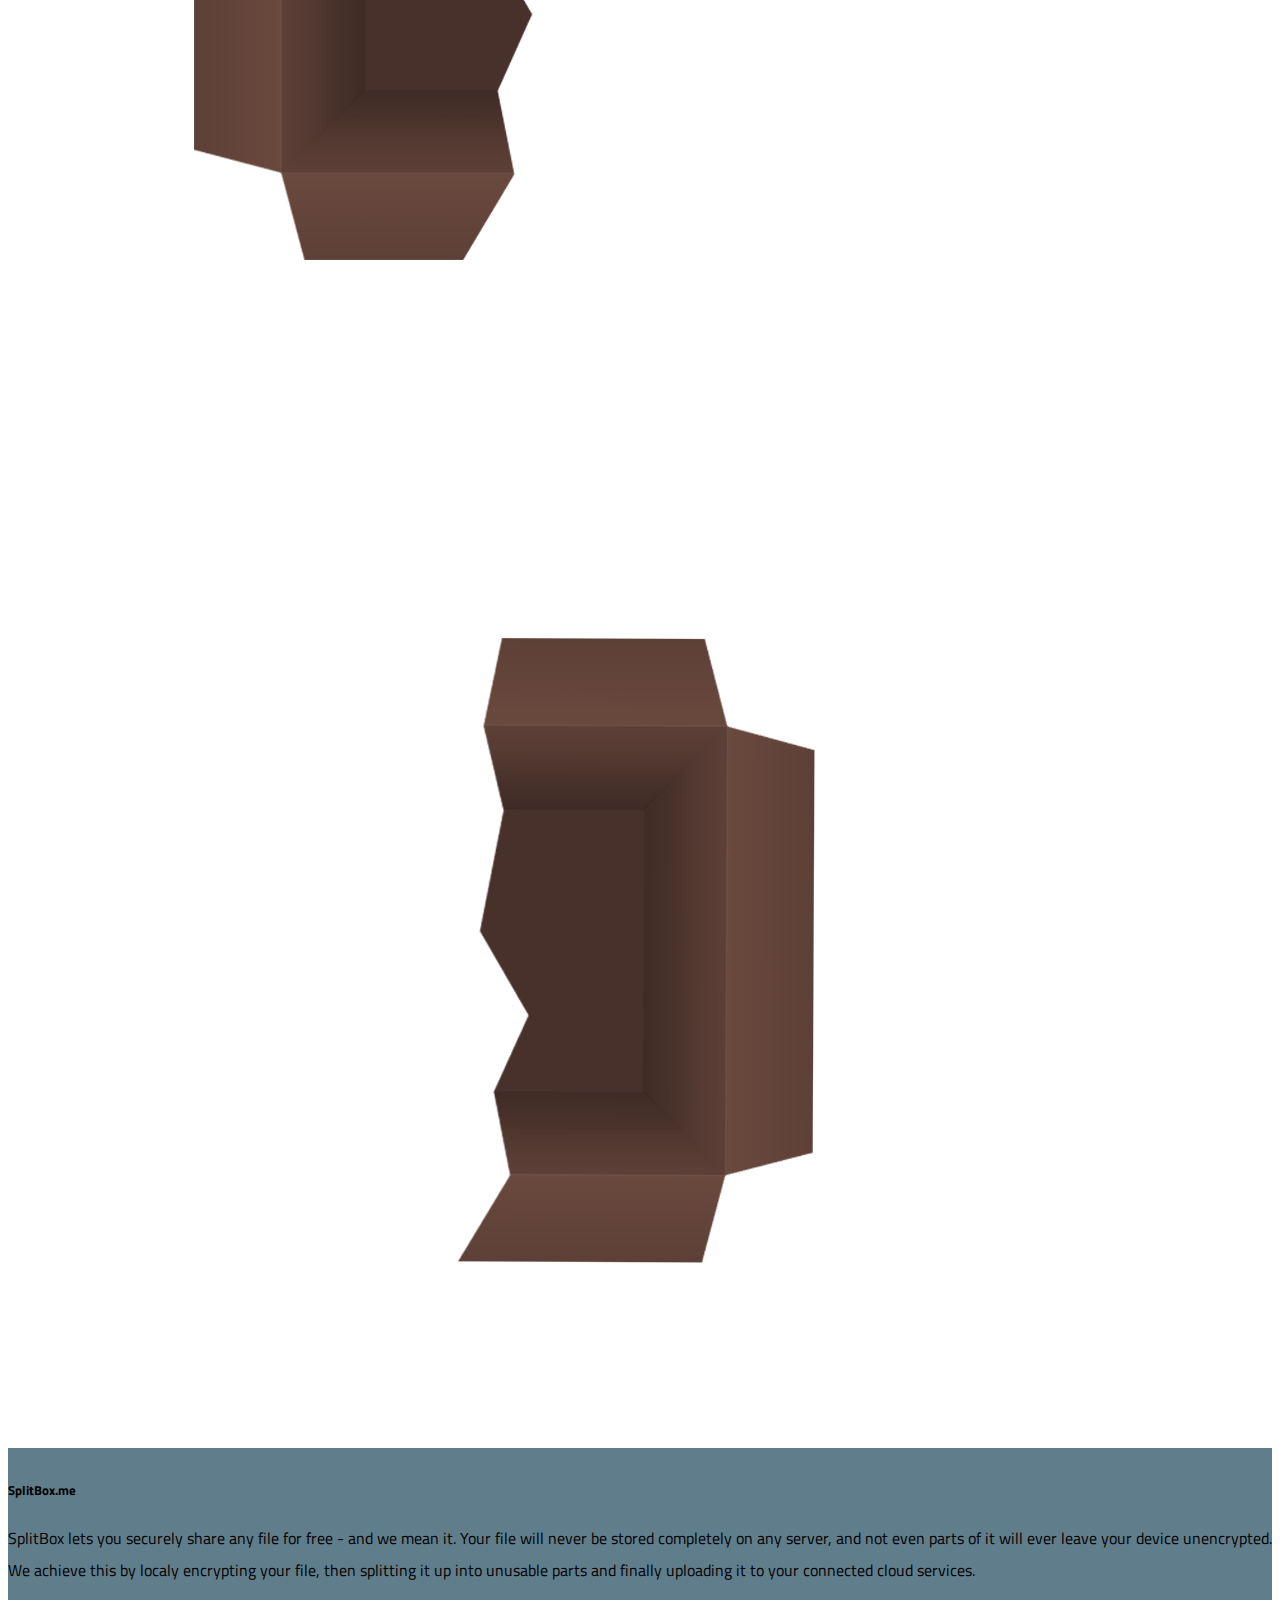
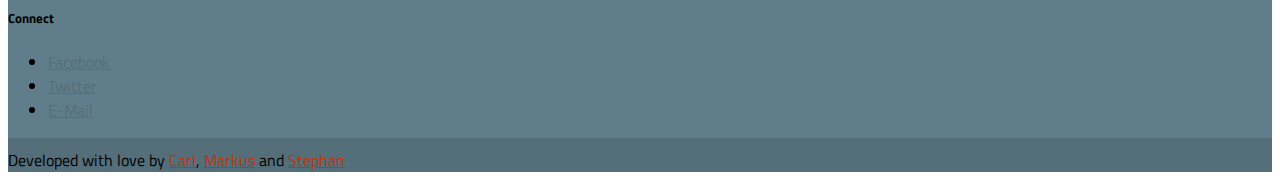
==== commit 4daf284c: "Copy to clipboard" ====
--- a/index.html
+++ b/index.html
@@ -120,22 +120,25 @@
 							<form class="col s12">
 								<div class="row">
 									<div class="input-field col s6">
-										<input id="decryptPass" type="text" value="">
+										<input id="decryptPass" type="text" value=" ">
 										<label class="active" for="decryptPass">Key</label>
 									</div>
 									<div class="input-field col s6">
-										<input id="phoneNumber" type="text" value="">
+										<input id="phoneNumber" type="tel" value="">
 										<label class="active" for="phoneNumber">Phone number</label>
 									</div>
 								</div>
 							</form>
+
+							<a id="sendSMS" href="javascript:sharePassViaSMS();" class="primary-color-dark waves-effect waves-light btn"><i class="material-icons left">textsms</i>Send SMS</a>
+
 						</div>
 
 						<br/><br/>
 						<form class="col s12">
 							<div class="row">
 								<div class="input-field col s12">
-									<input id="downloadLink" type="text" value="">
+									<input id="downloadLink" type="text" value="" onClick="this.setSelectionRange(0, this.value.length); copyToClipboard(this);">
 									<label class="active" for="downloadLink">Download Link</label>
 								</div>
 								<div class="input-field col s12">
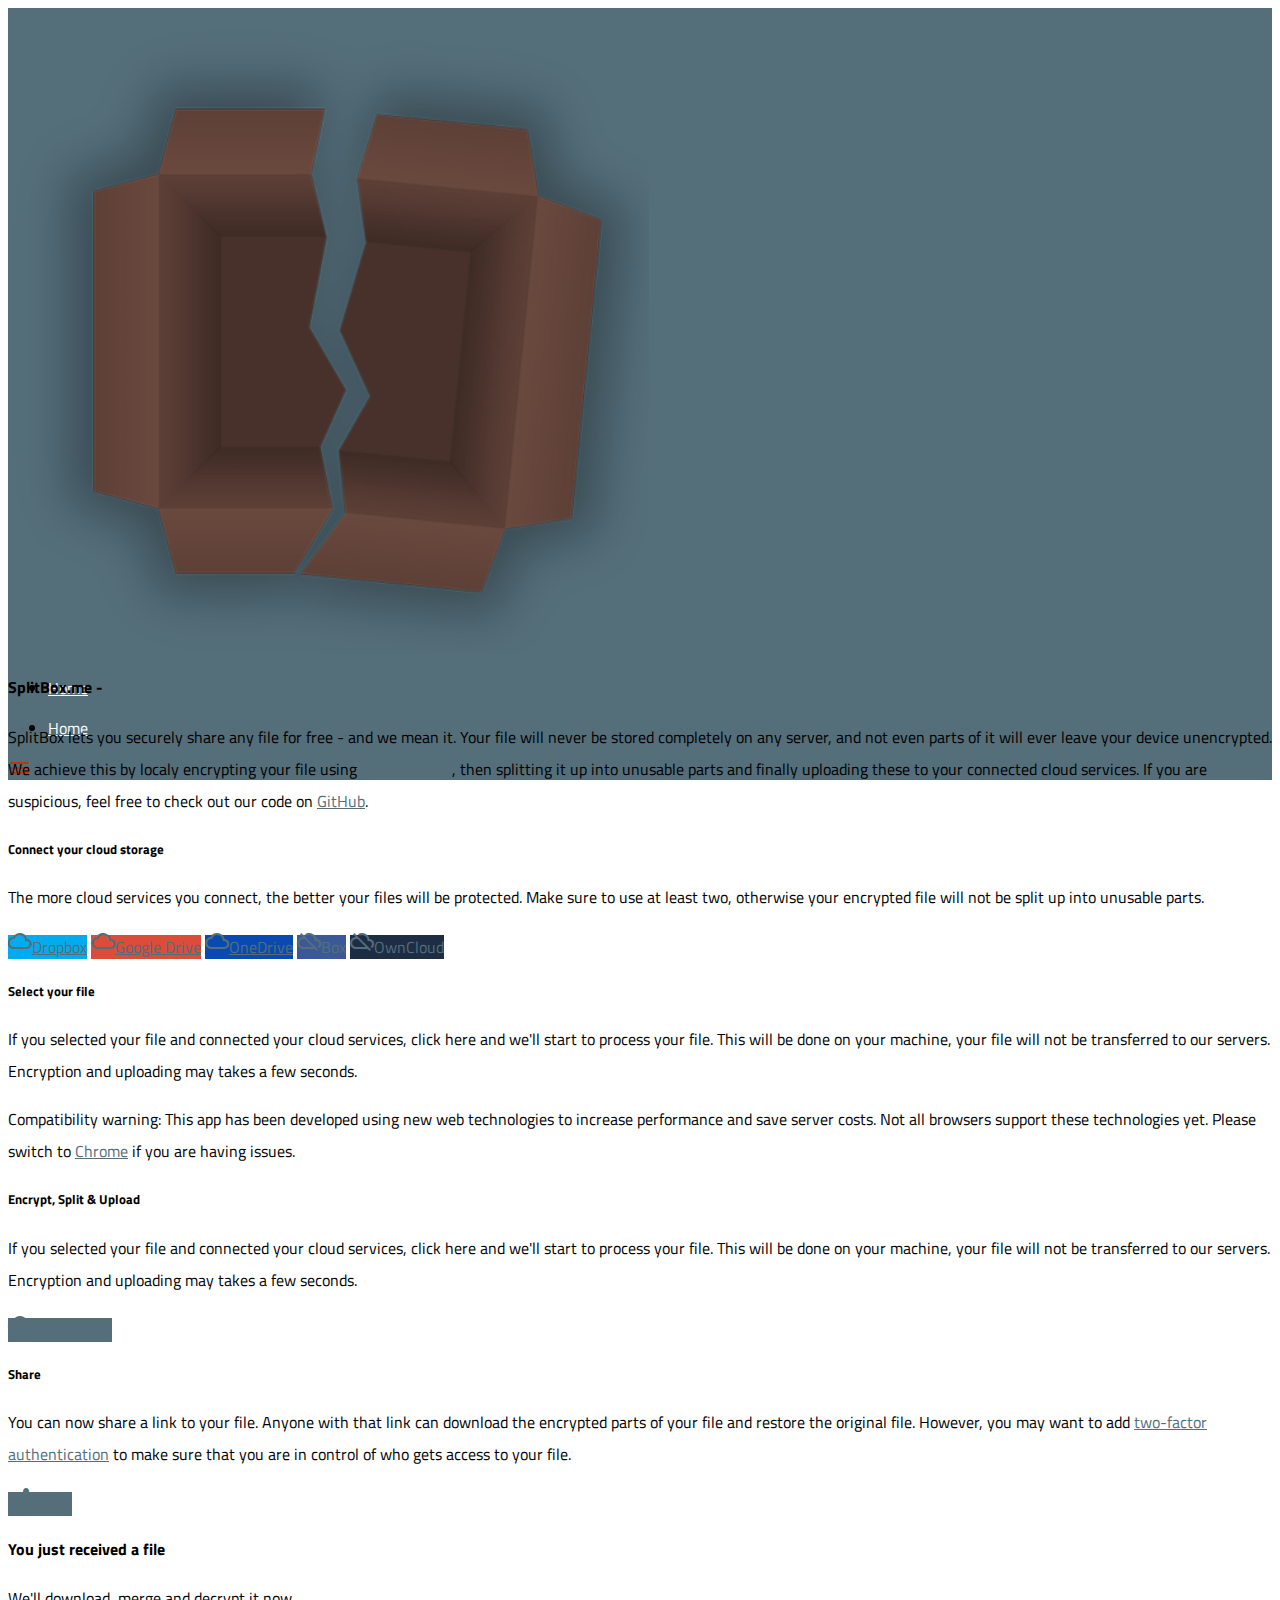
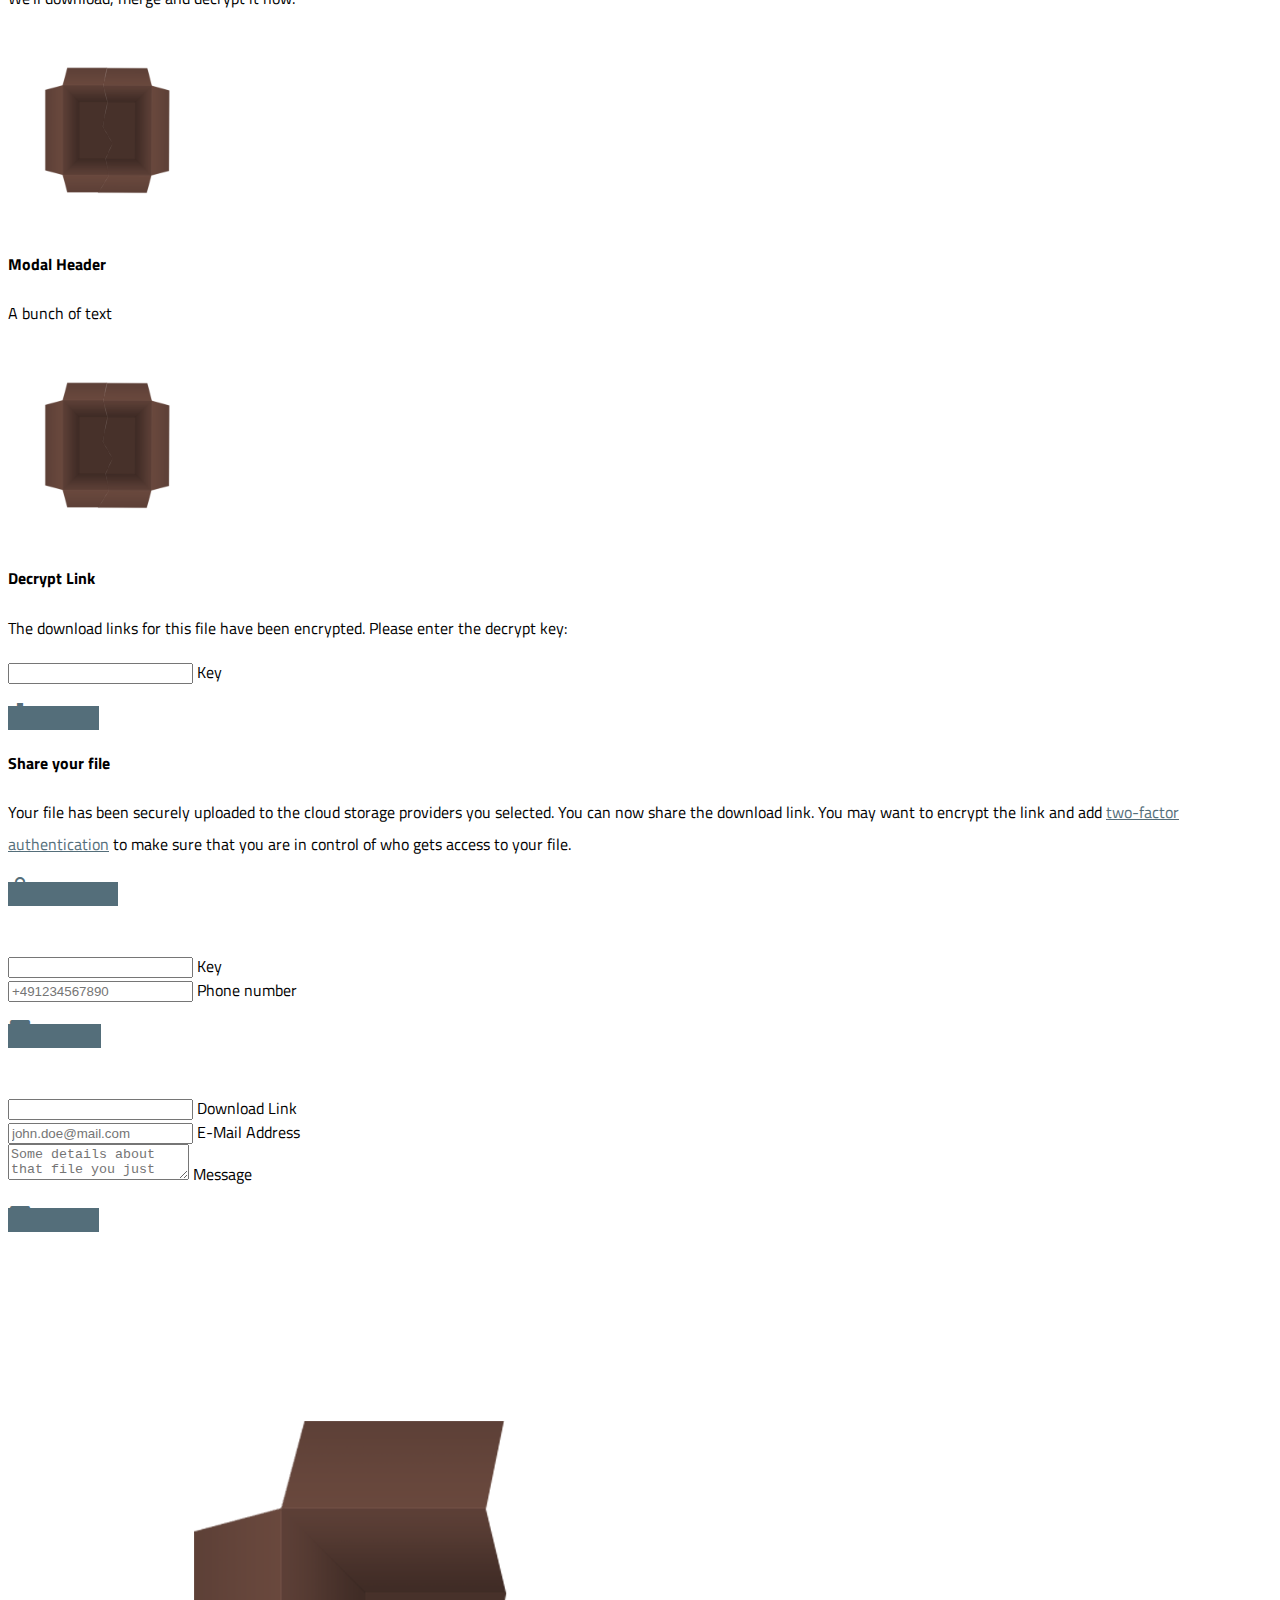
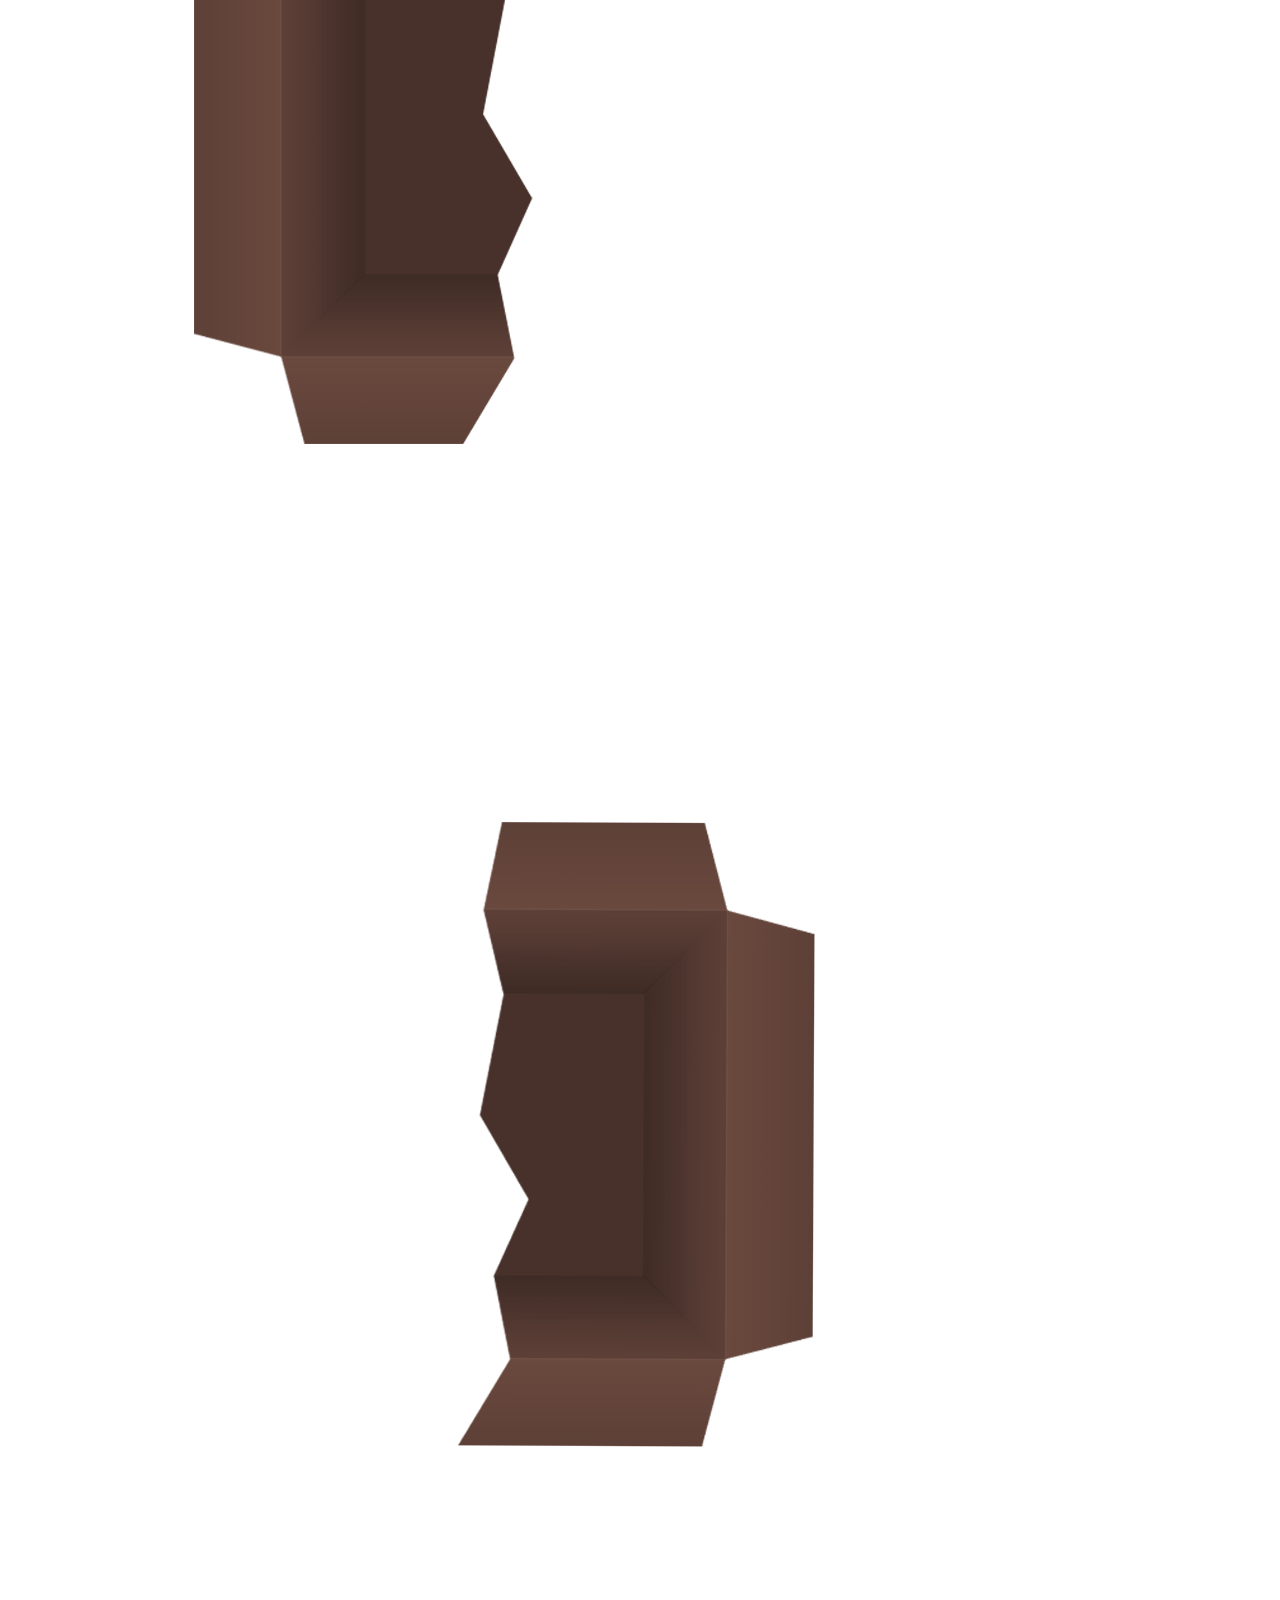
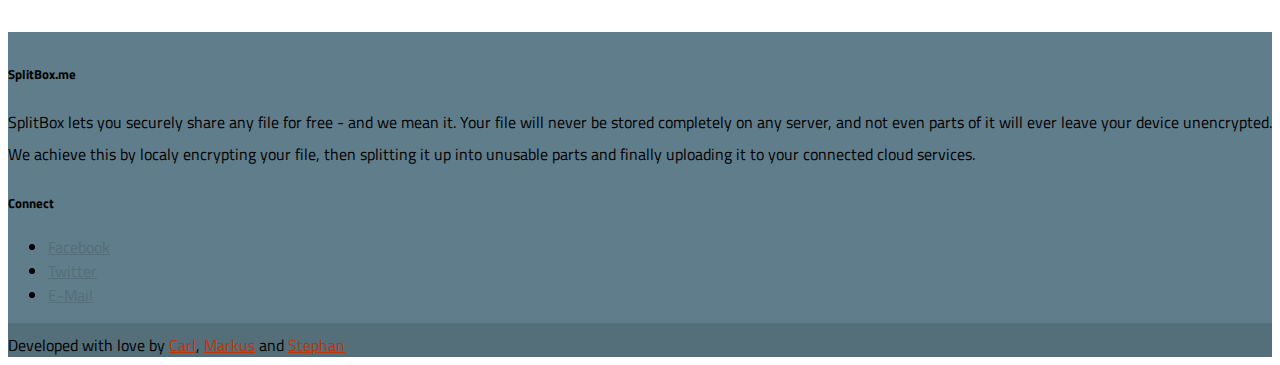
==== commit c43f8d07: "Added hints & placeholders" ====
--- a/index.html
+++ b/index.html
@@ -108,6 +108,24 @@
 					</div>
 				</div>
 
+				<div id="modalKey" class="modal">
+					<div class="modal-content">
+						<h4 id="uploadHeader">Decrypt Link</h4>
+						<p id="uploadDescription">The download links for this file have been encrypted. Please enter the decrypt key:</p>
+
+						<form class="col s12">
+							<div class="row">
+								<div class="input-field col s12">
+									<input id="downloadKey" type="text" value="">
+									<label class="active" for="downloadLink">Key</label>
+								</div>
+							</div>
+						</form>
+
+						<a id="decryptLink" href="javascript:decryptLink();" class="primary-color-dark waves-effect waves-light btn"><i class="material-icons left">file_download</i>Download</a>
+					</div>
+				</div>
+
 				<div id="modalShare" class="modal">
 					<div class="modal-content">
 						<h4 id="uploadHeader">Share your file</h4>
@@ -120,11 +138,11 @@
 							<form class="col s12">
 								<div class="row">
 									<div class="input-field col s6">
-										<input id="decryptPass" type="text" value=" ">
+										<input id="decryptPass" type="text" value=" " placeholder="8 digit code">
 										<label class="active" for="decryptPass">Key</label>
 									</div>
 									<div class="input-field col s6">
-										<input id="phoneNumber" type="tel" value="">
+										<input id="phoneNumber" type="tel" value="" placeholder="+491234567890">
 										<label class="active" for="phoneNumber">Phone number</label>
 									</div>
 								</div>
@@ -142,11 +160,11 @@
 									<label class="active" for="downloadLink">Download Link</label>
 								</div>
 								<div class="input-field col s12">
-									<input id="mailAddress" type="email" value="">
+									<input id="mailAddress" type="email" value="" placeholder="john.doe@mail.com">
 									<label class="active" for="mailAddress">E-Mail Address</label>
 								</div>
 								<div class="input-field col s12">
-									<textarea id="mailMessage" class="materialize-textarea"></textarea>
+									<textarea id="mailMessage" class="materialize-textarea" placeholder="Some details about that file you just uploaded"></textarea>
 									<label class="active" for="mailMessage">Message</label>
 								</div>
 							</div>
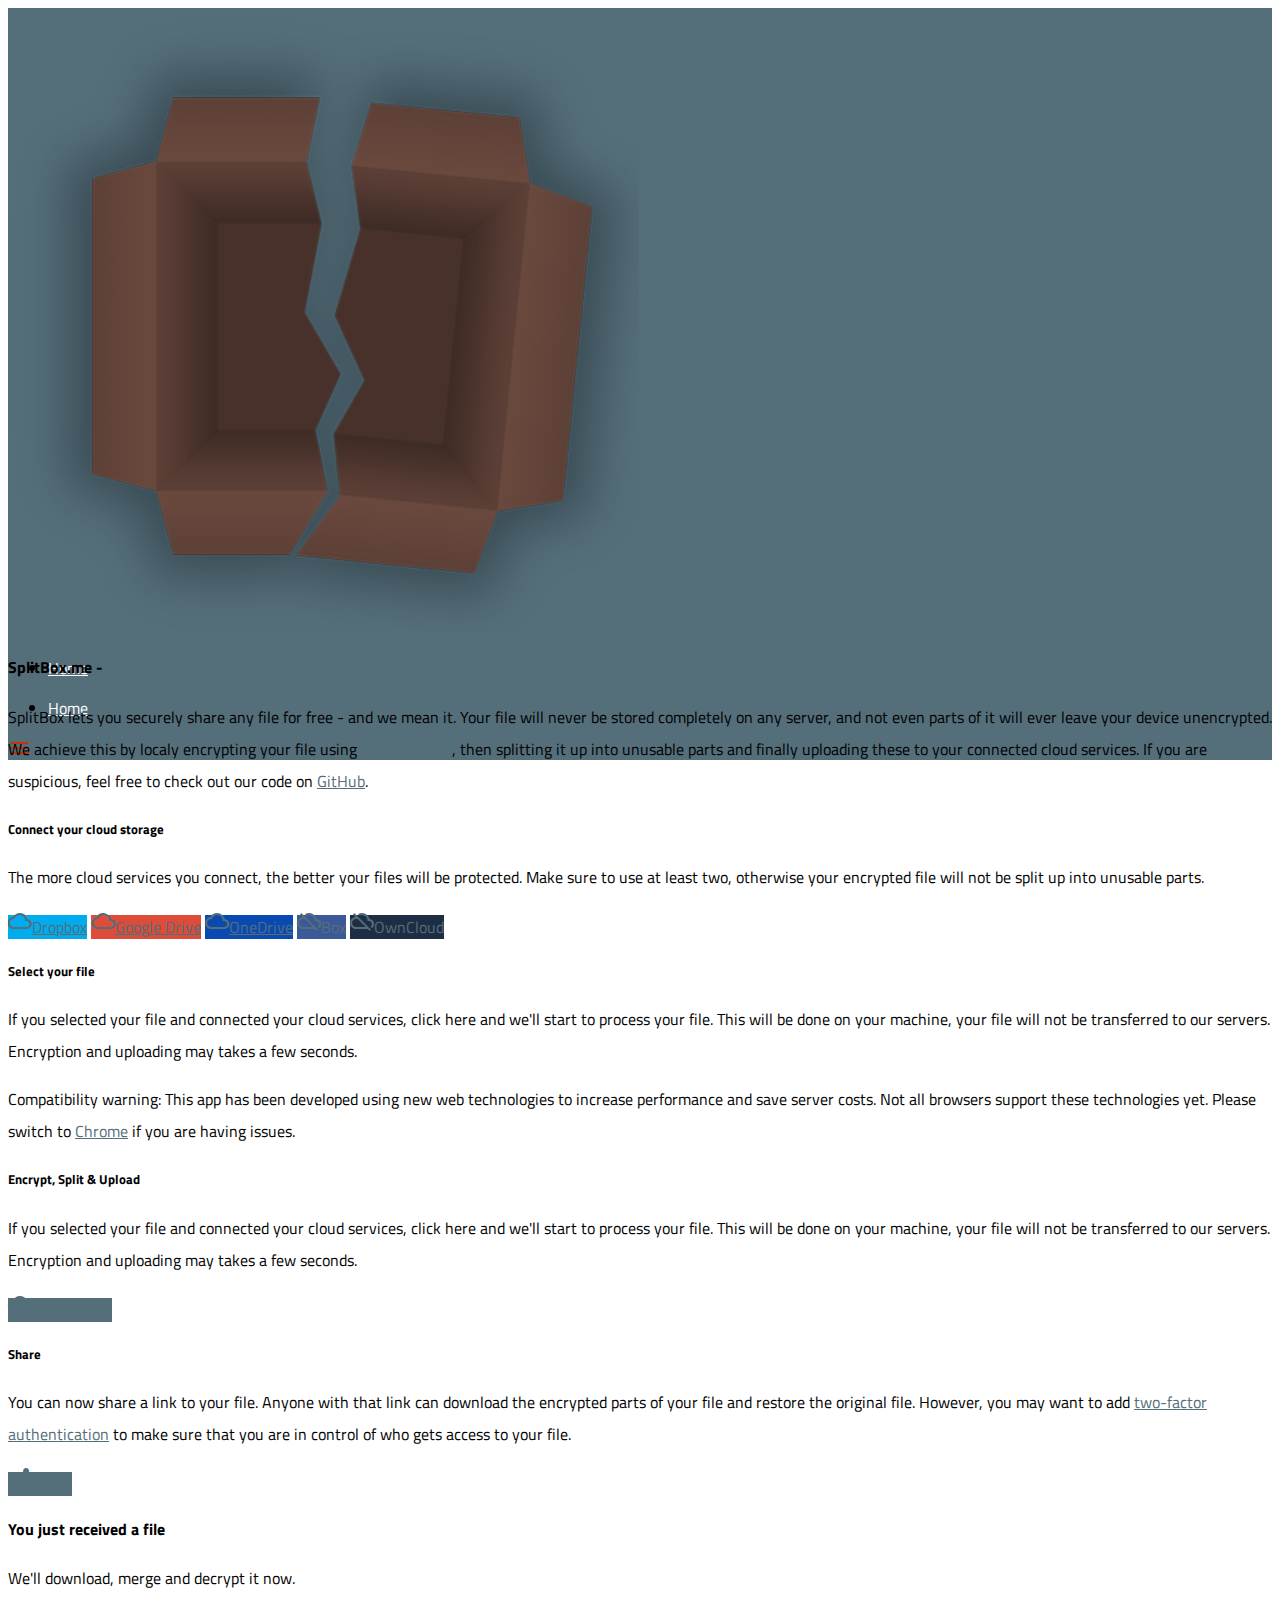
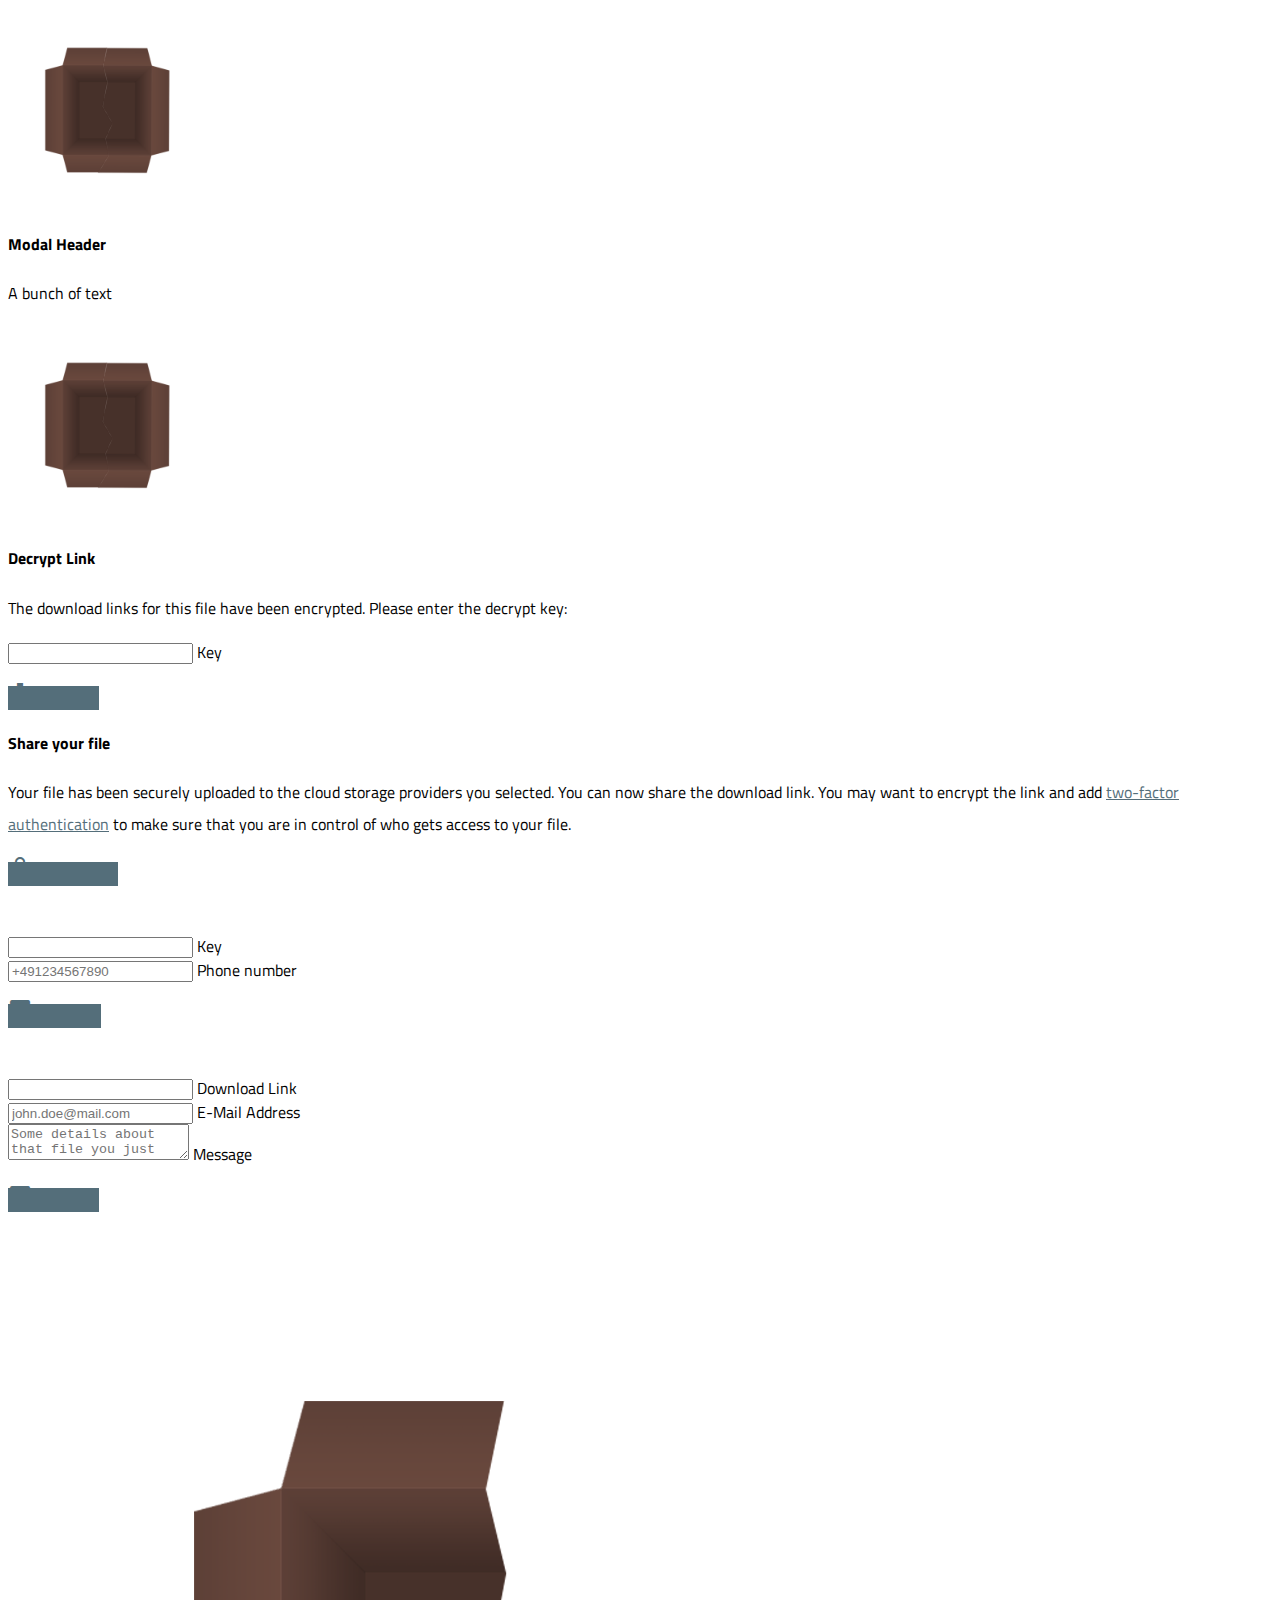
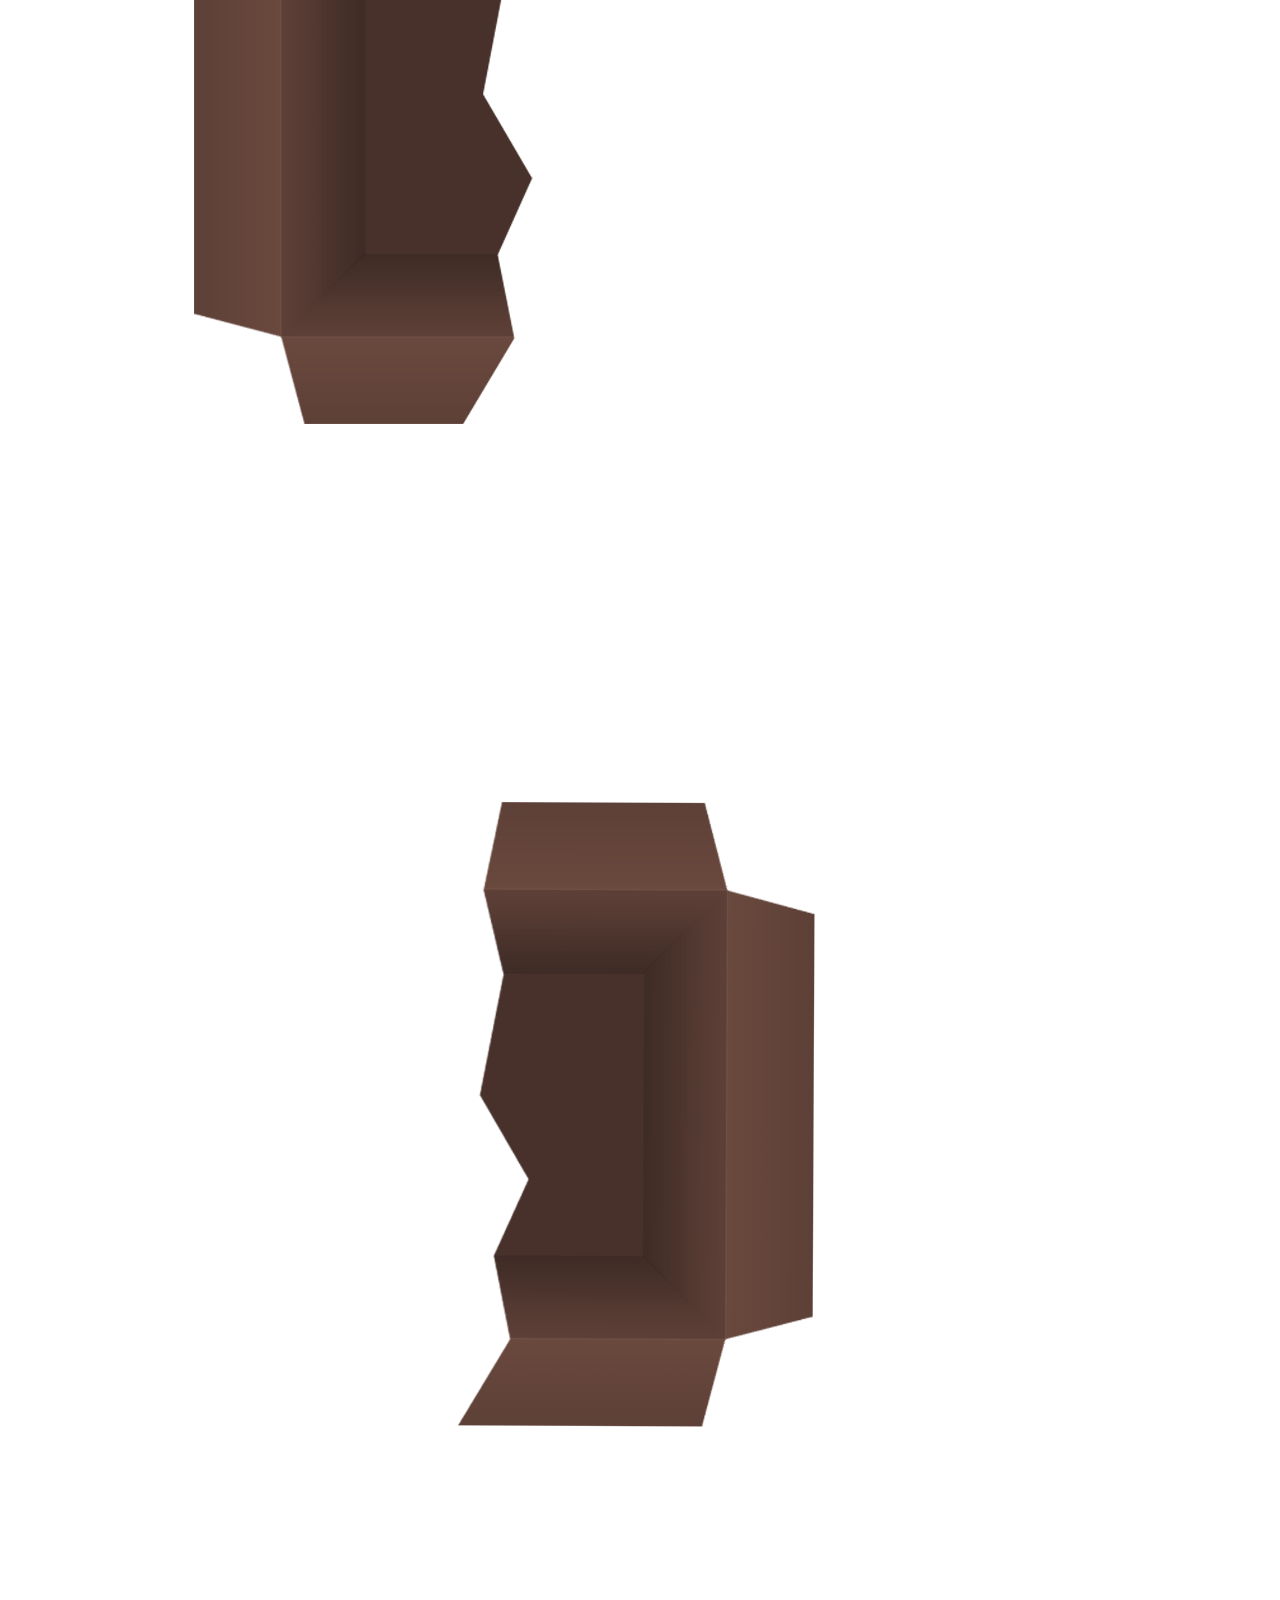
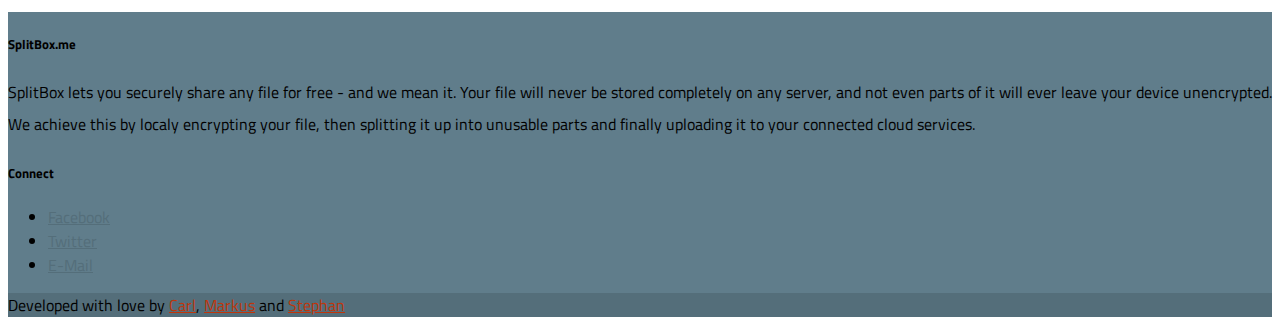
==== commit a3182cc5: "Merge branch 'gh-pages' of https://github.com/SplitBoxMe/Webpage into gh-pages" ====
--- a/index.html
+++ b/index.html
@@ -198,6 +198,7 @@
 		<script src="js/downloadmanager.js"></script>
 		<script src="js/onedriveconnector.js"></script>
 		<script src="js/main.js"></script>
+		<script src="js/blob.js"></script>
 
 	</body>
 
--- a/css/style.css
+++ b/css/style.css
@@ -27,10 +27,6 @@
   color: #546E7A;
 }
 
-.container {
-  padding-top: 10px;
-}
-
 #setupCanvasWrapper {
   width: 100%;
   height: 250px;
@@ -45,7 +41,6 @@
 #logo-left-container {
   height: 100%;
   padding: 5px;
-  margin-top: -12px;
 }
 
 #logo-left-container img {
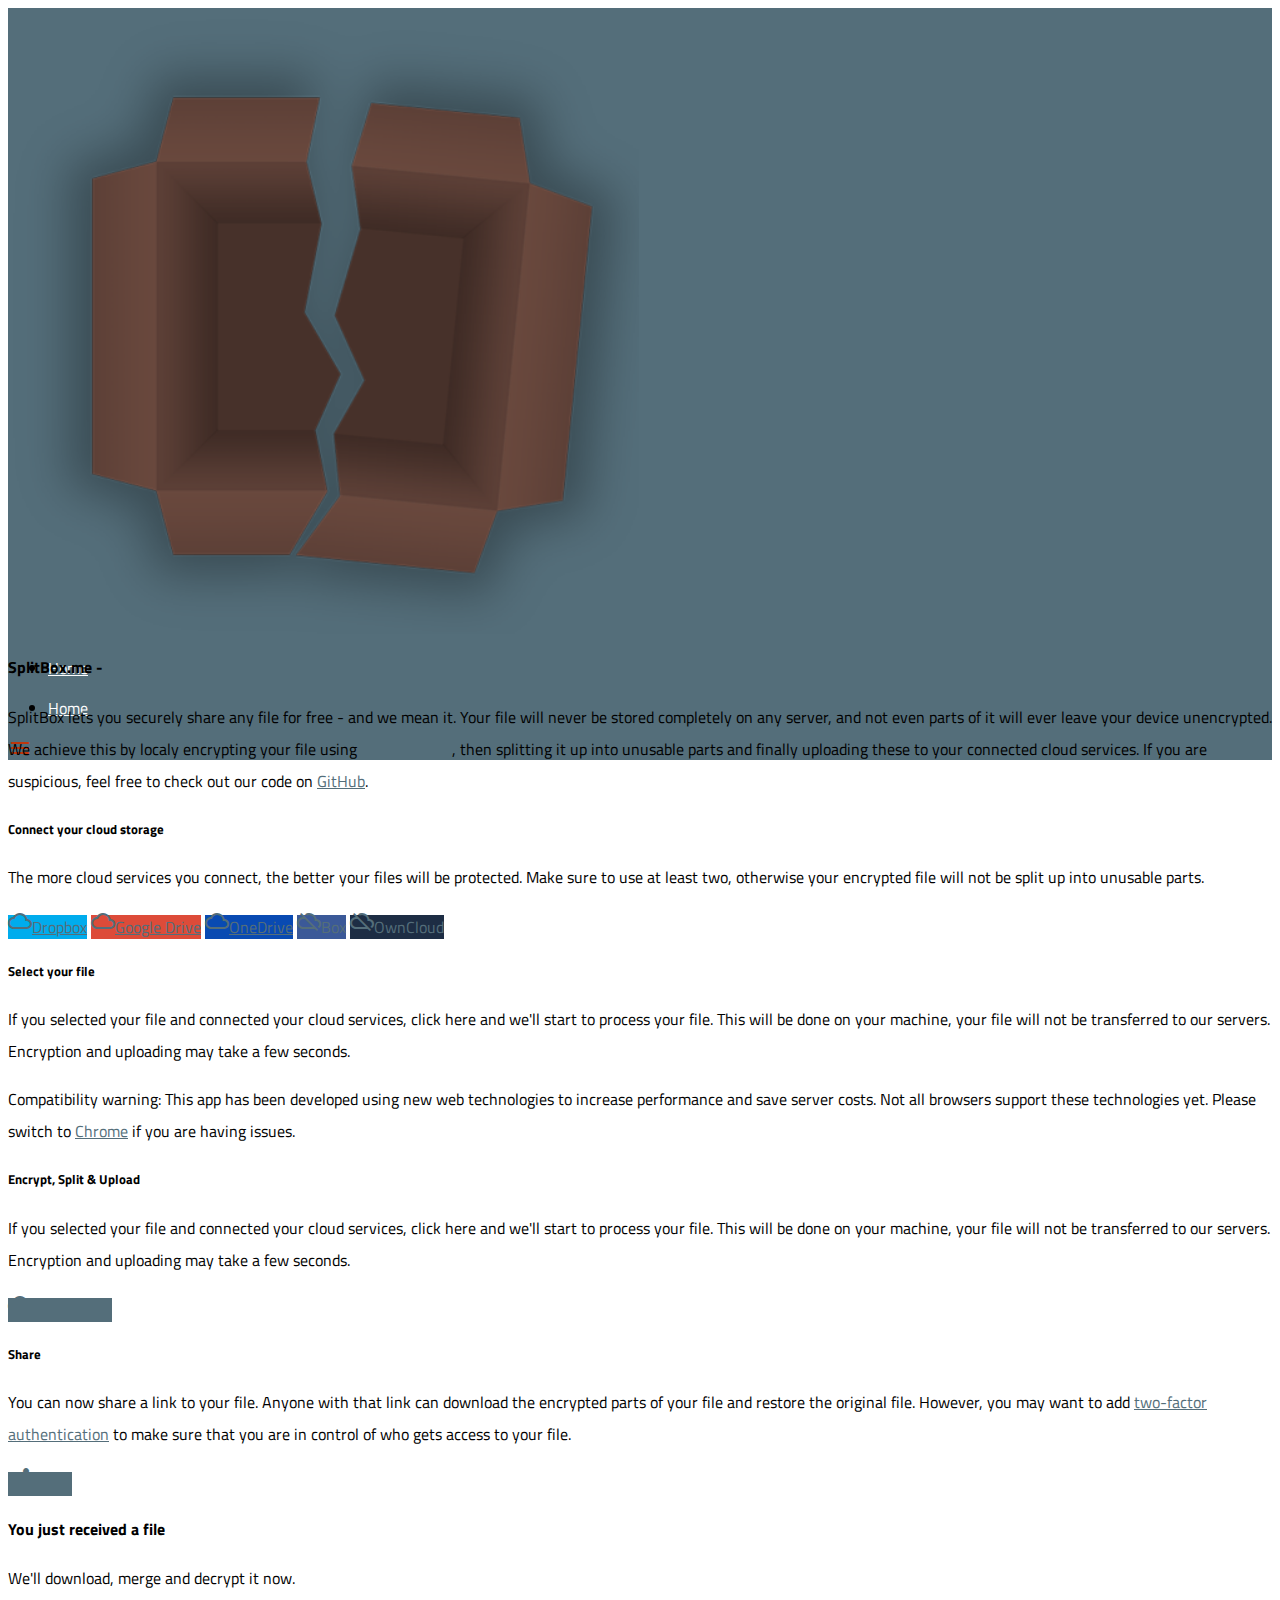
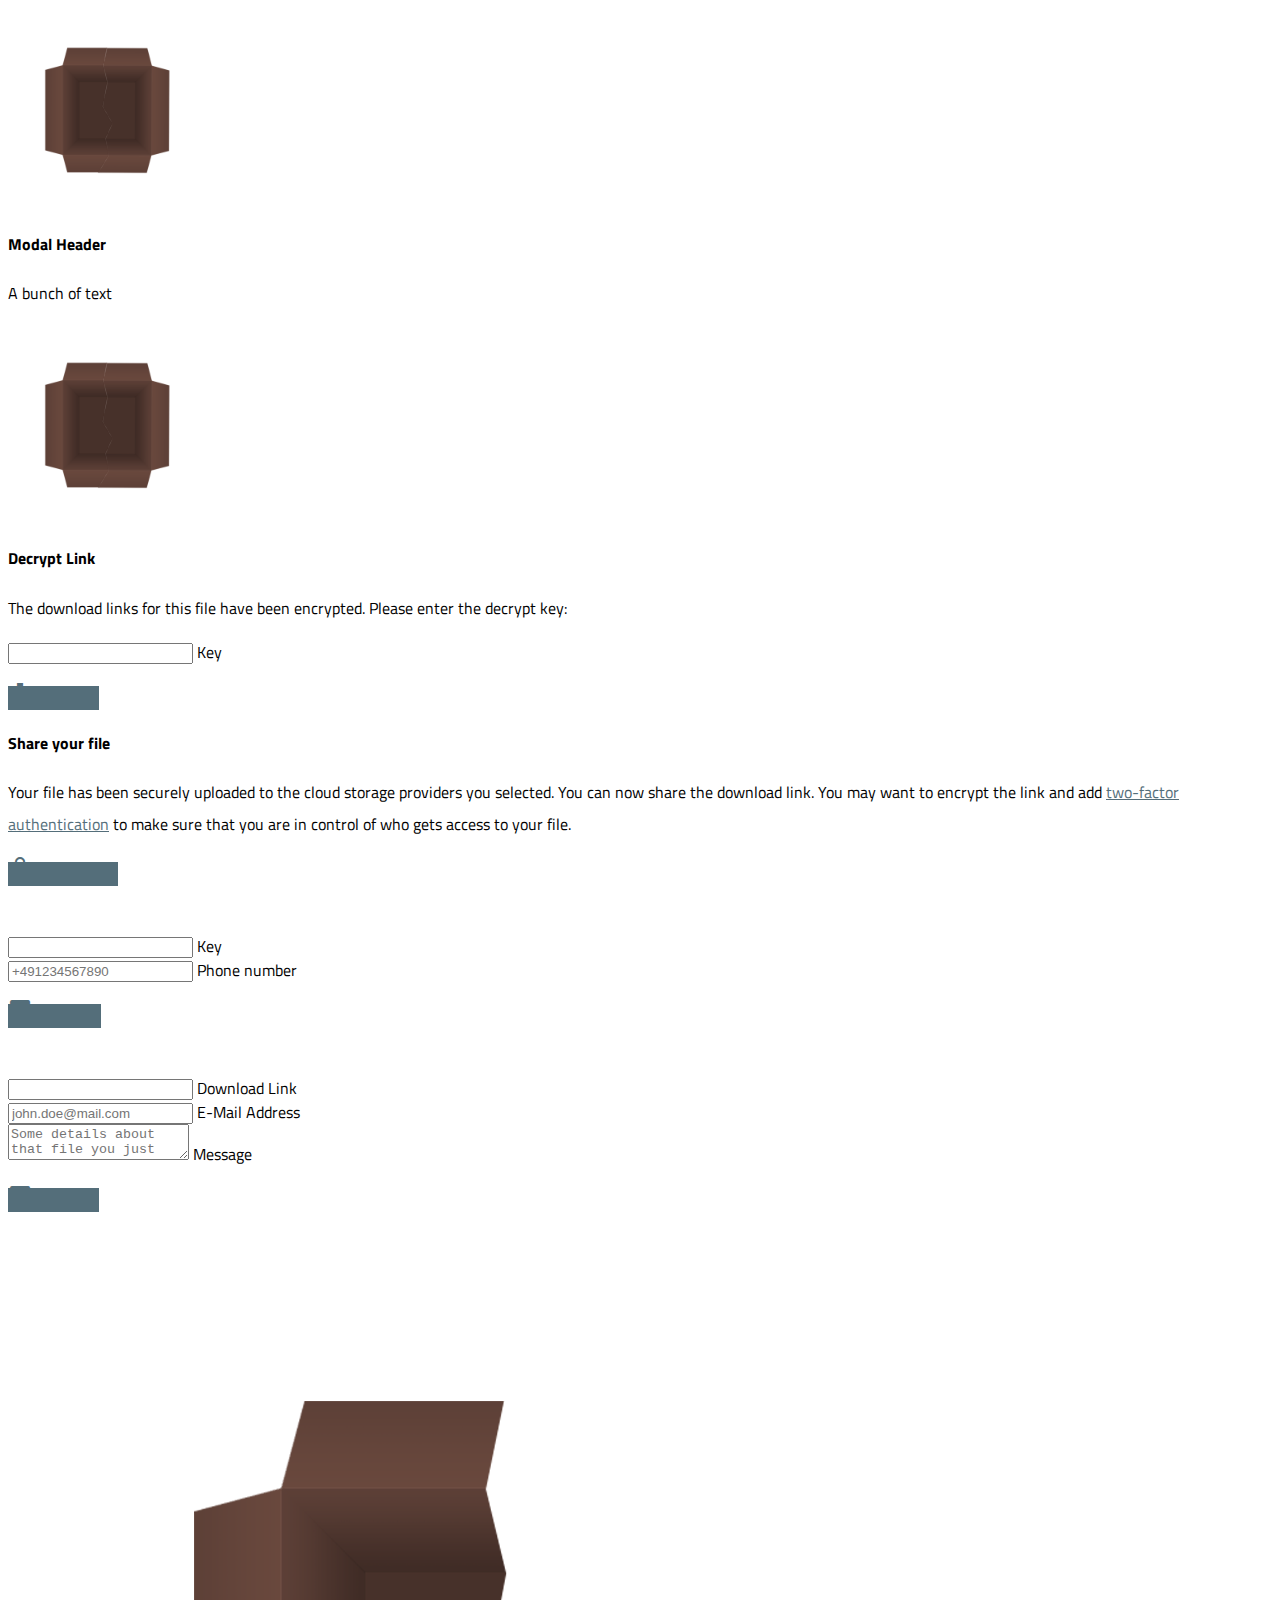
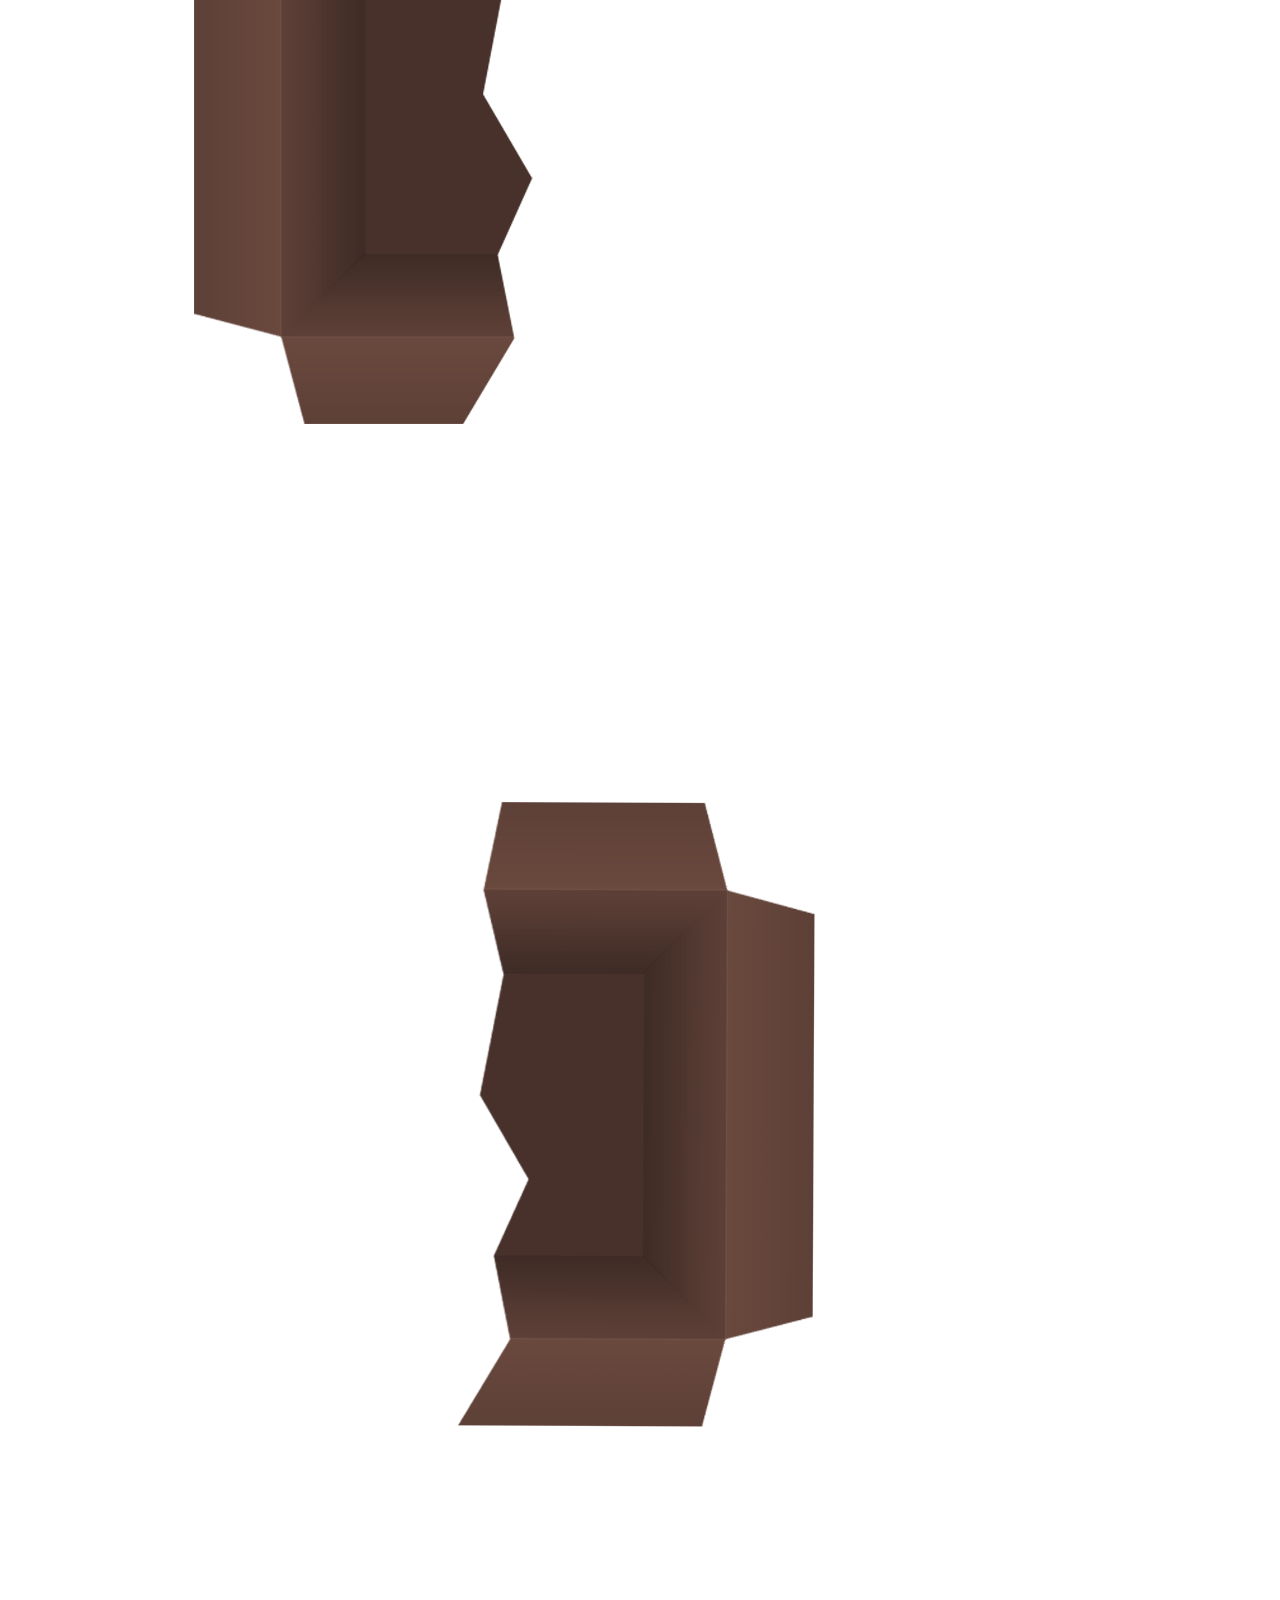
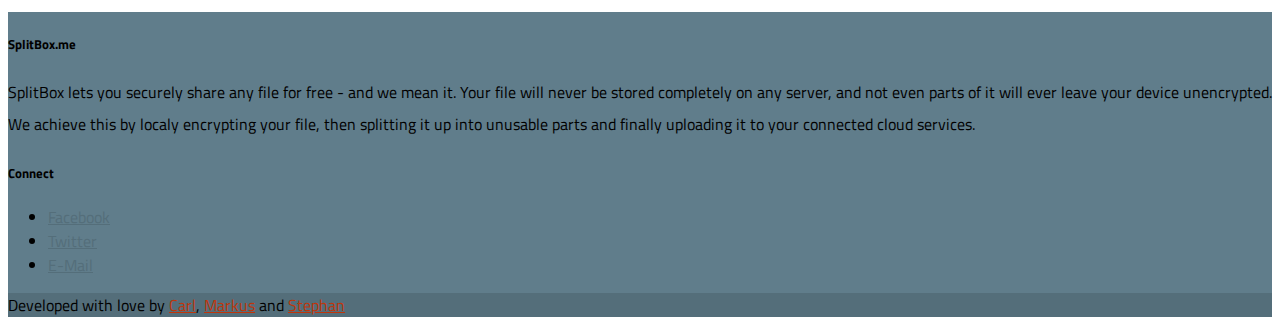
==== commit ca0968cc: "fix spelling typo" ====
--- a/index.html
+++ b/index.html
@@ -68,14 +68,14 @@
 
 				<div class="section">
 					<h5>Select your file</h5>
-					<p>If you selected your file and connected your cloud services, click here and we'll start to process your file. This will be done on your machine, your file will not be transferred to our servers. Encryption and uploading may takes a few seconds.</p>
+					<p>If you selected your file and connected your cloud services, click here and we'll start to process your file. This will be done on your machine, your file will not be transferred to our servers. Encryption and uploading may take a few seconds.</p>
 					<p id="compatibilityWarning" class="hide"><span class="red-text">Compatibility warning:</span> This app has been developed using new web technologies to increase performance and save server costs. Not all browsers support these technologies yet. Please switch to <a href="http://www.google.com/chrome/" target="_blnak">Chrome</a> if you are having issues.</p>
 					<form action="#" class="dropzone" id="imageDropzone"></form>
 				</div>
 				
 				<div class="section hide">
 					<h5>Encrypt, Split &amp; Upload</h5>
-					<p>If you selected your file and connected your cloud services, click here and we'll start to process your file. This will be done on your machine, your file will not be transferred to our servers. Encryption and uploading may takes a few seconds.</p>
+					<p>If you selected your file and connected your cloud services, click here and we'll start to process your file. This will be done on your machine, your file will not be transferred to our servers. Encryption and uploading may take a few seconds.</p>
 					<a id="processButton" href="javascript:processFile();" class="primary-color-dark waves-effect waves-light btn-large disabled"><i class="material-icons left">backup</i>Process File</a>
 				</div>
 
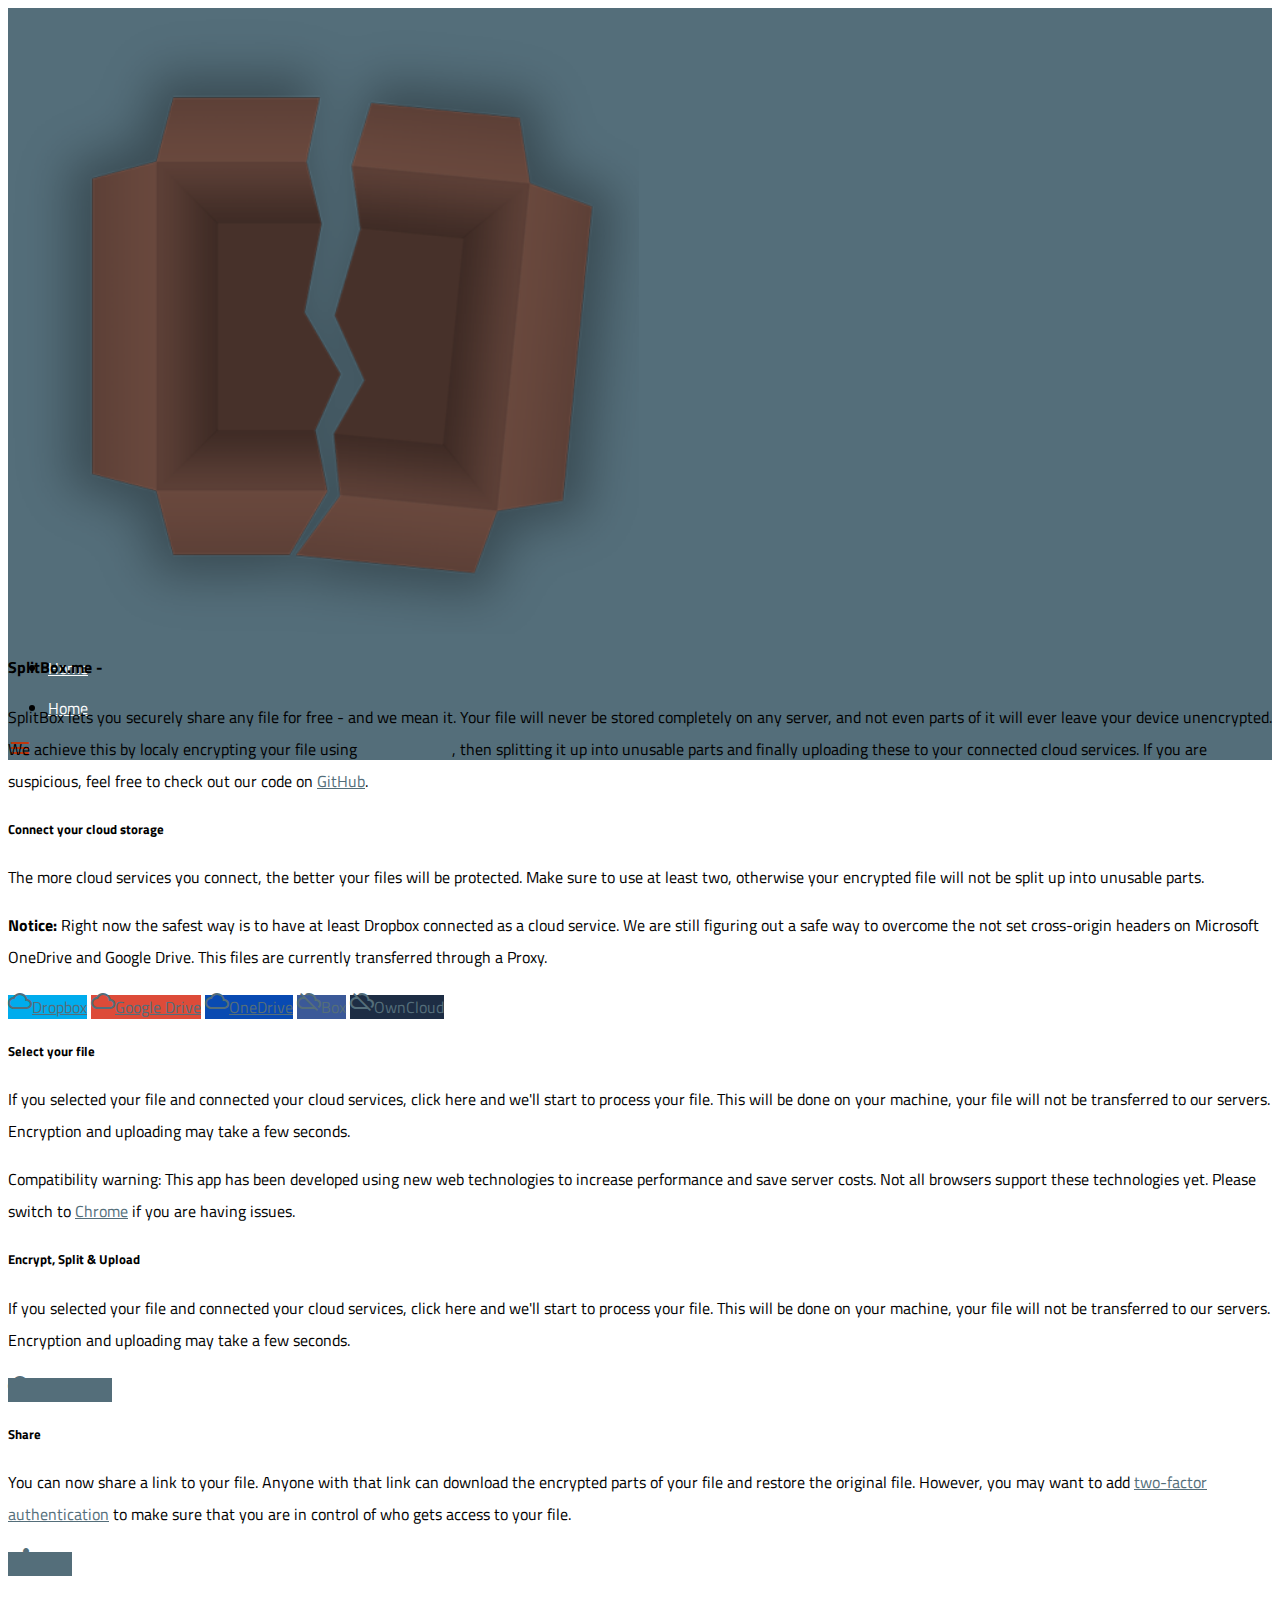
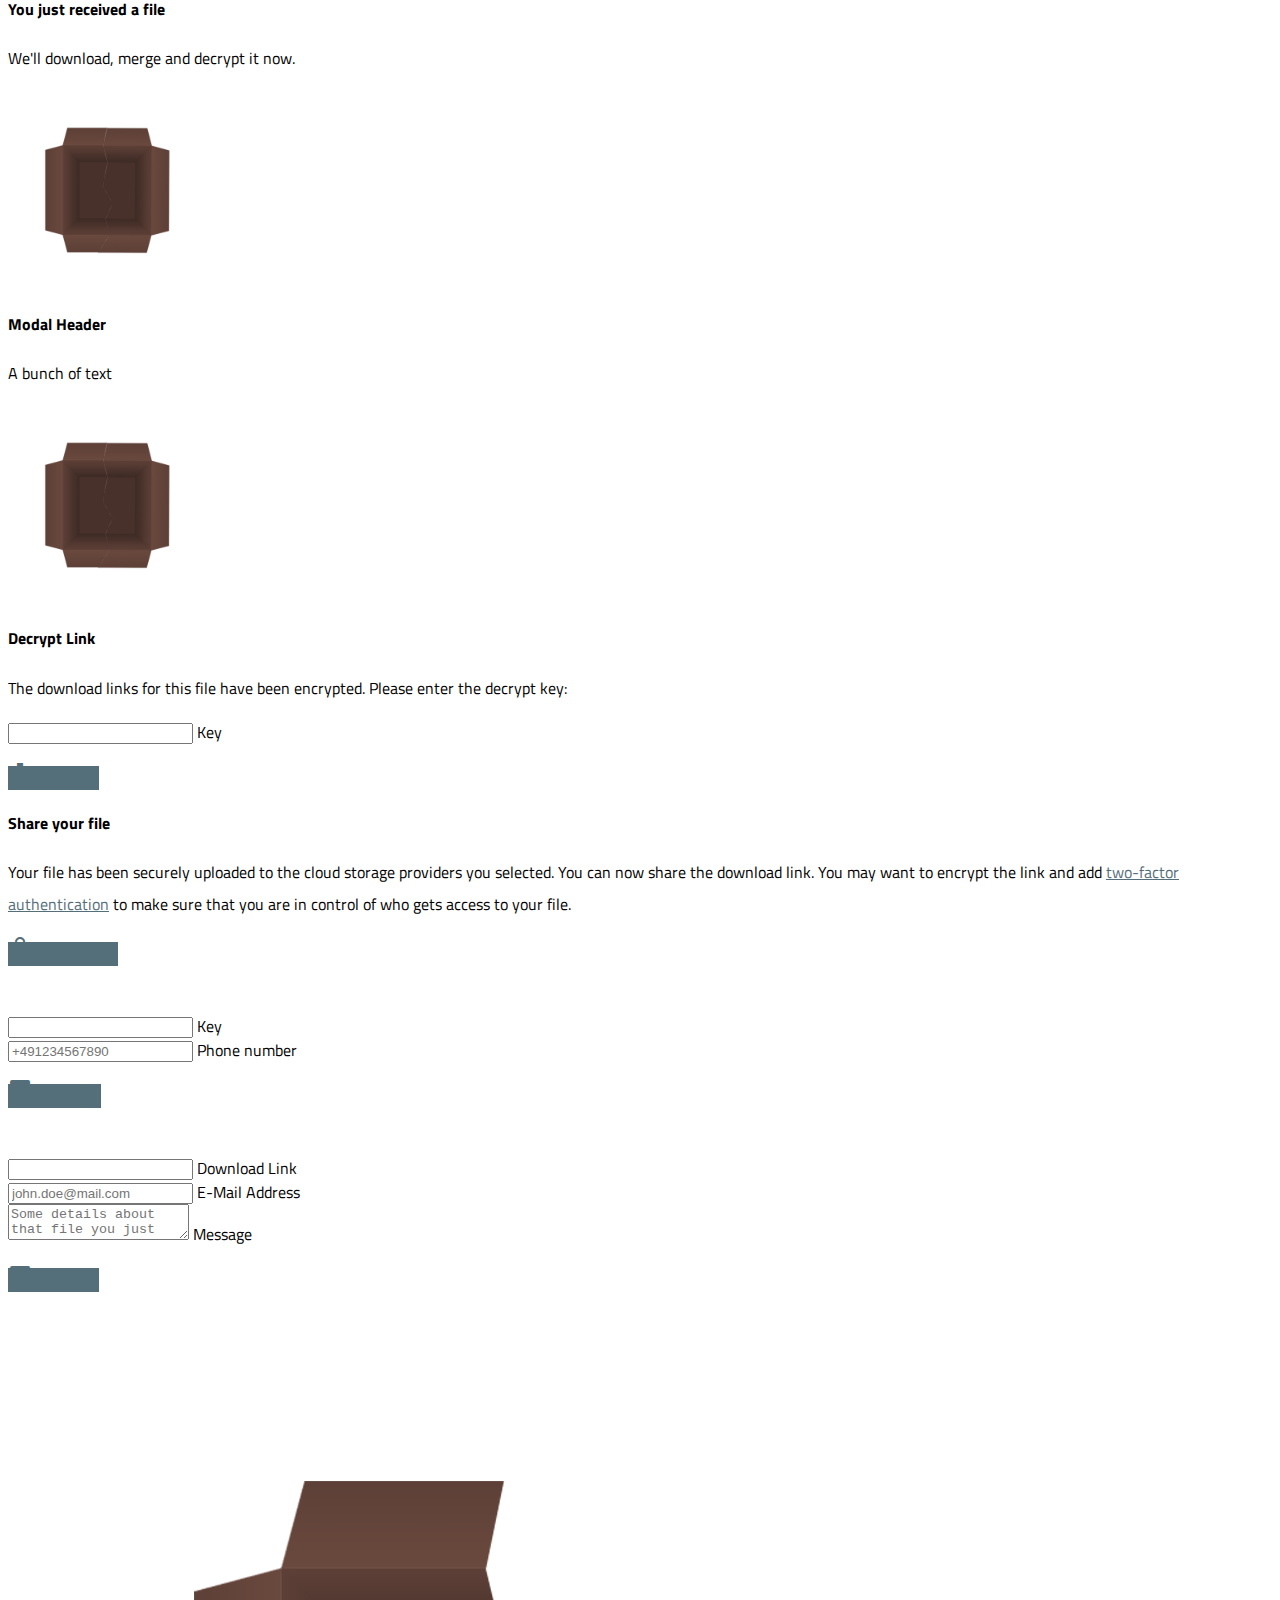
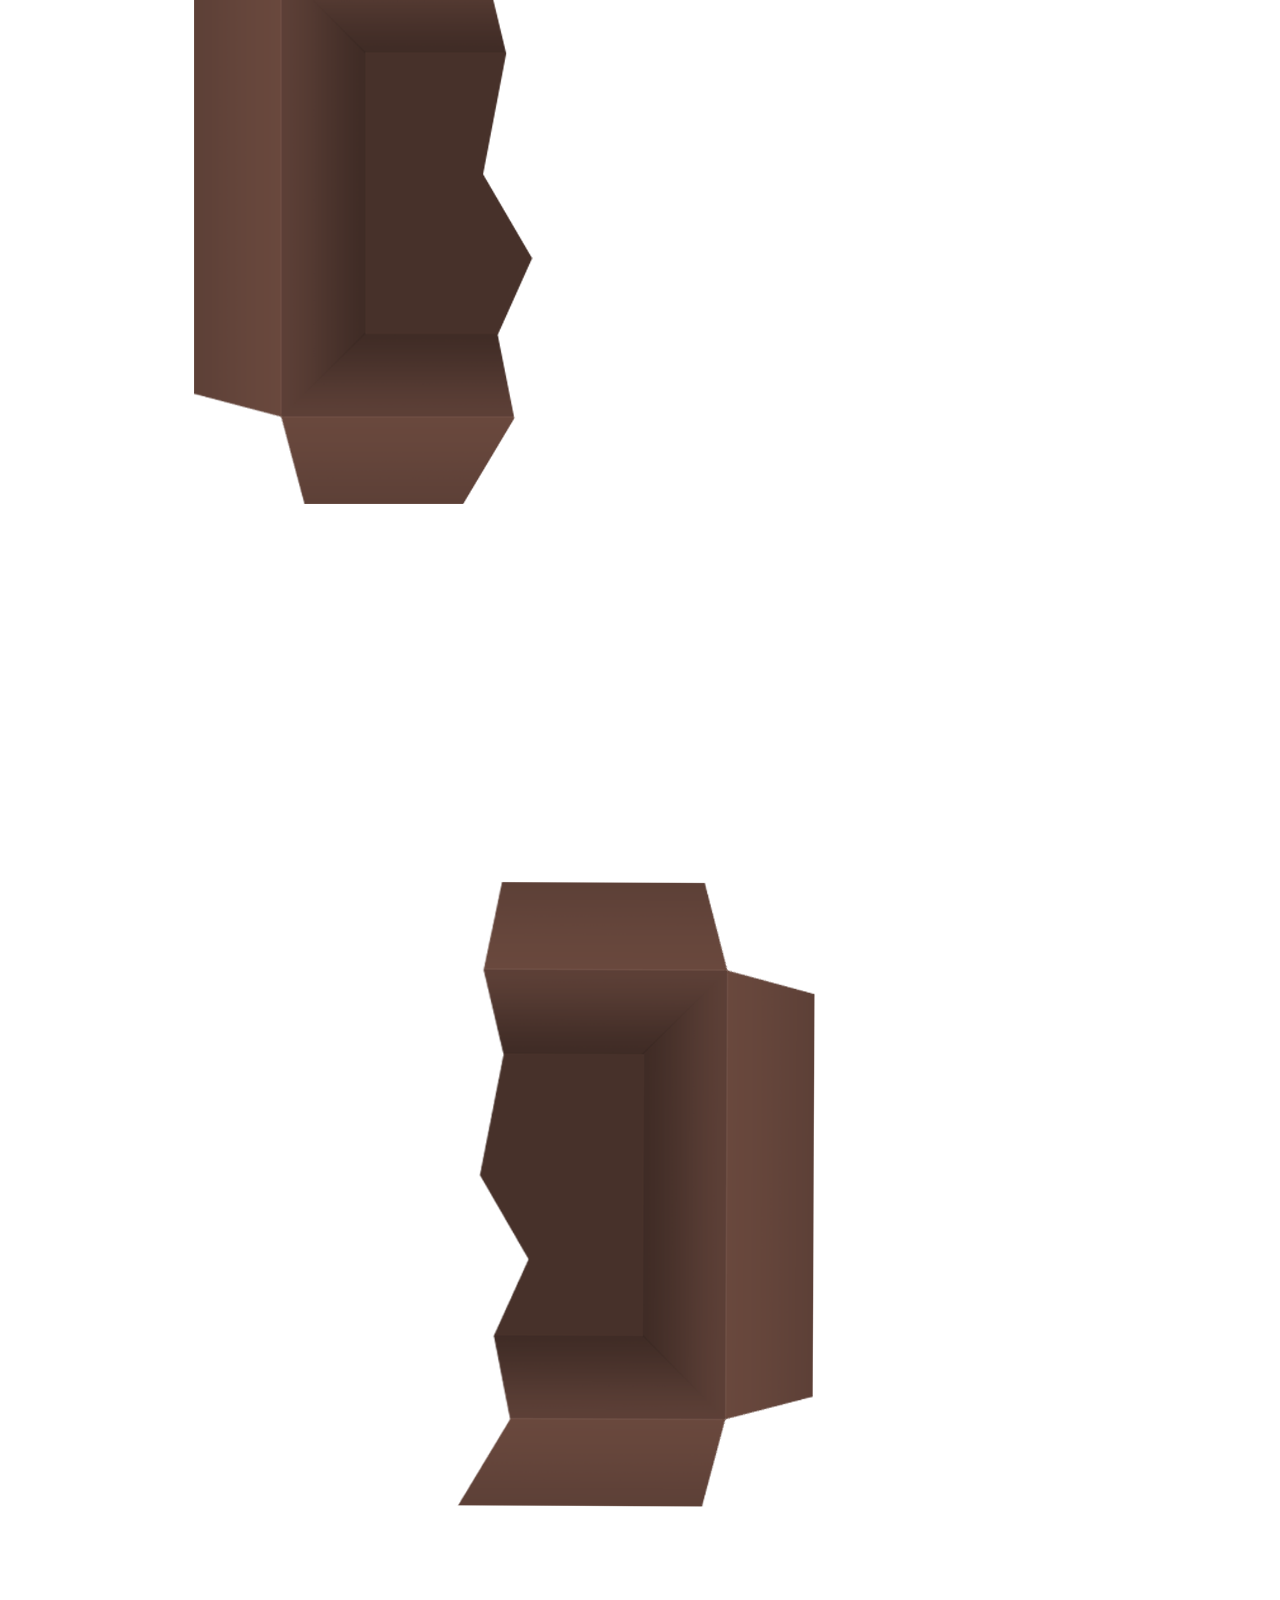
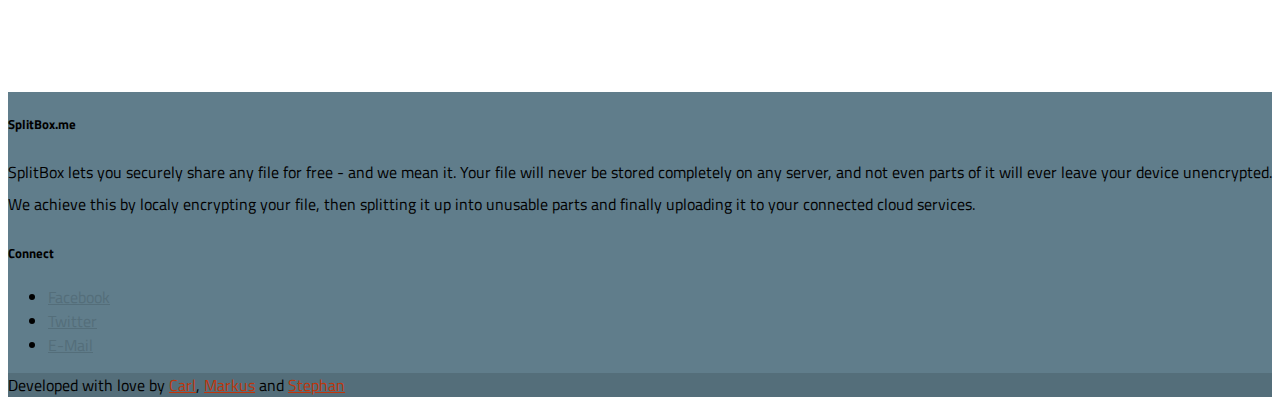
==== commit d2641d86: "added analytics and note to use dropbox" ====
--- a/index.html
+++ b/index.html
@@ -52,6 +52,7 @@
 				<div class="section">
 					<h5>Connect your cloud storage</h5>
 					<p>The more cloud services you connect, the better your files will be protected. Make sure to use at least two, otherwise your encrypted file will not be split up into unusable parts.</p>
+					<p><b>Notice:</b> Right now the safest way is to have at least Dropbox connected as a cloud service. We are still figuring out a safe way to overcome the not set cross-origin headers on Microsoft OneDrive and Google Drive. This files are currently transferred through a Proxy.</p>
 
 					<a id="cloud_dropbox" class="waves-effect waves-light btn-large" href="javascript:authorizeWithDropbox();" style="background-color: #00aced;"><i class="material-icons left">cloud_queue</i>Dropbox</a>
 
@@ -200,6 +201,18 @@
 		<script src="js/main.js"></script>
 		<script src="js/blob.js"></script>
 
+
+		<script>
+			(function(i,s,o,g,r,a,m){i['GoogleAnalyticsObject']=r;i[r]=i[r]||function(){
+				(i[r].q=i[r].q||[]).push(arguments)},i[r].l=1*new Date();a=s.createElement(o),
+					m=s.getElementsByTagName(o)[0];a.async=1;a.src=g;m.parentNode.insertBefore(a,m)
+			})(window,document,'script','//www.google-analytics.com/analytics.js','ga');
+
+			ga('create', 'UA-68614535-1', 'auto');
+			ga('send', 'pageview');
+
+		</script>
+
 	</body>
 
 	<footer class="page-footer primary-color">
--- a/css/style.css
+++ b/css/style.css
@@ -235,4 +235,8 @@
 
 .accent-color-text {
   color: #BF360C !important;
+}
+
+.acceptedCloud {
+  color: #546E7A;
 }